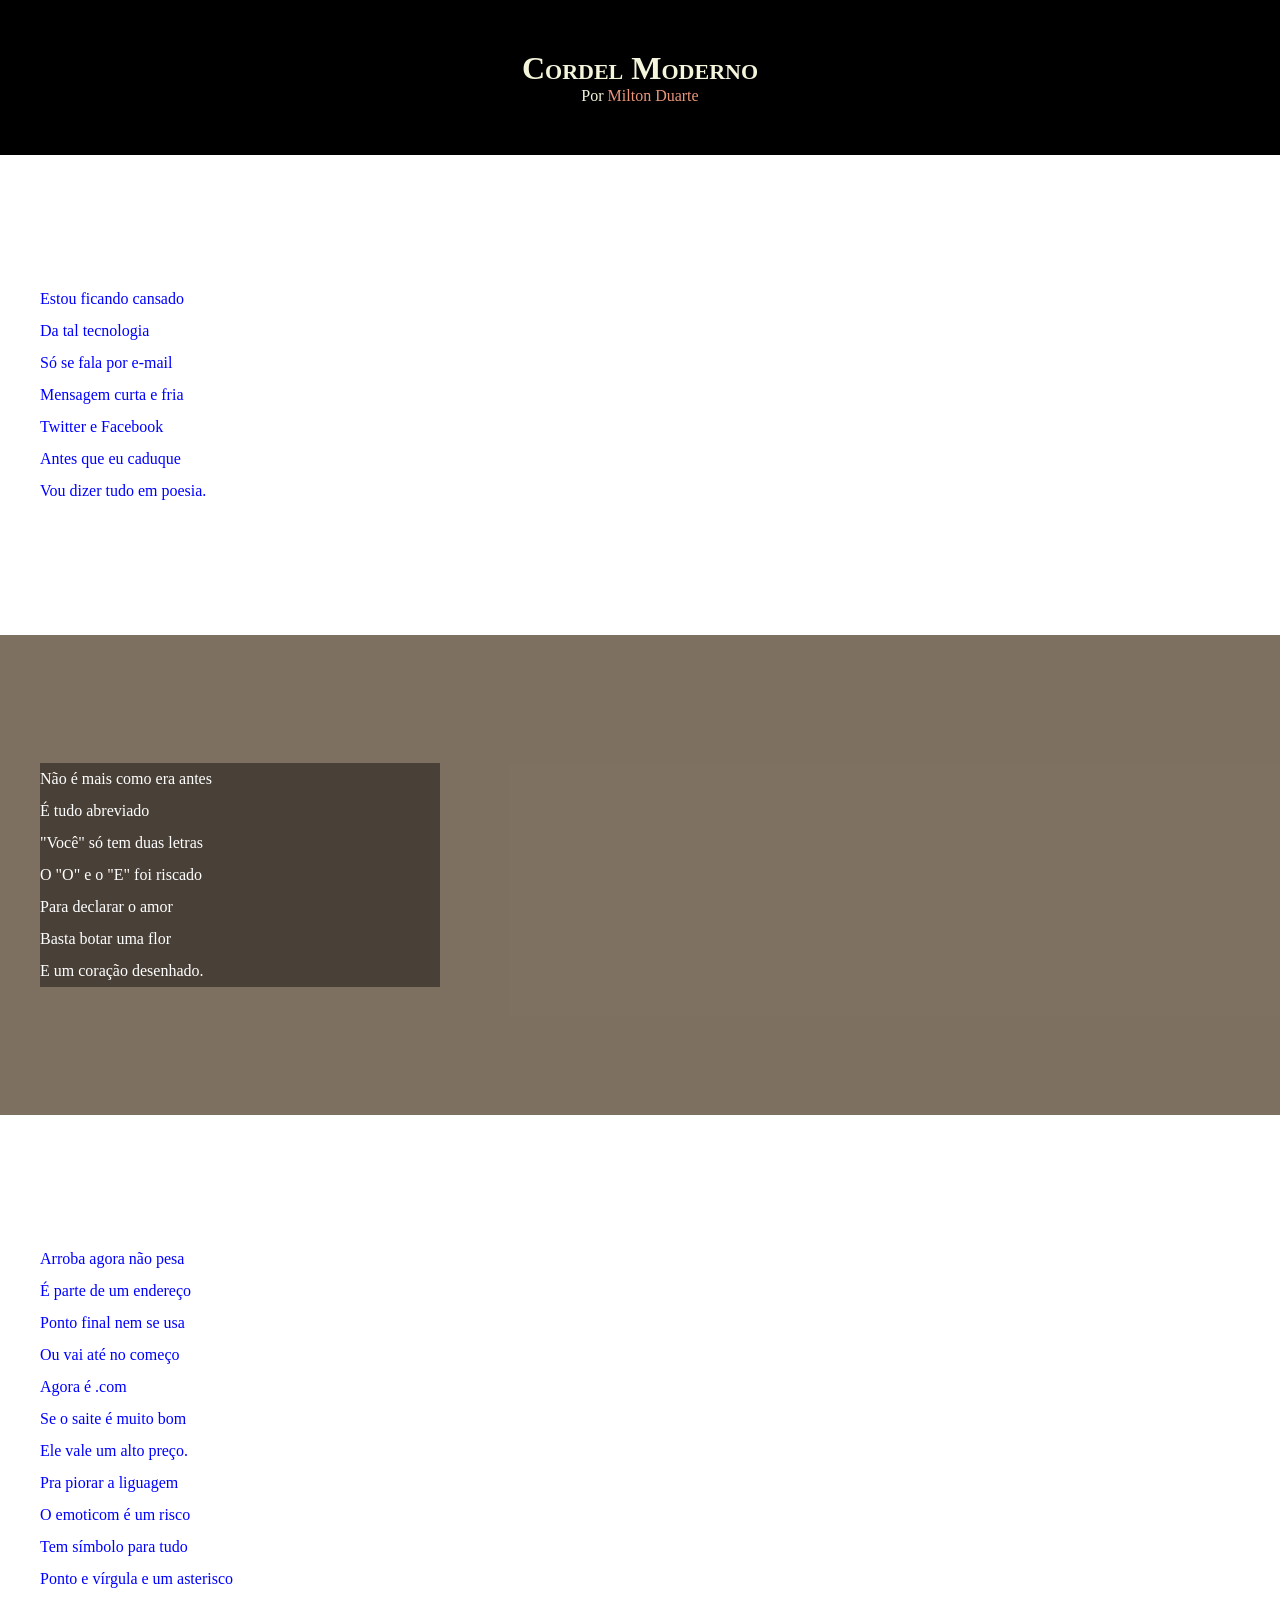
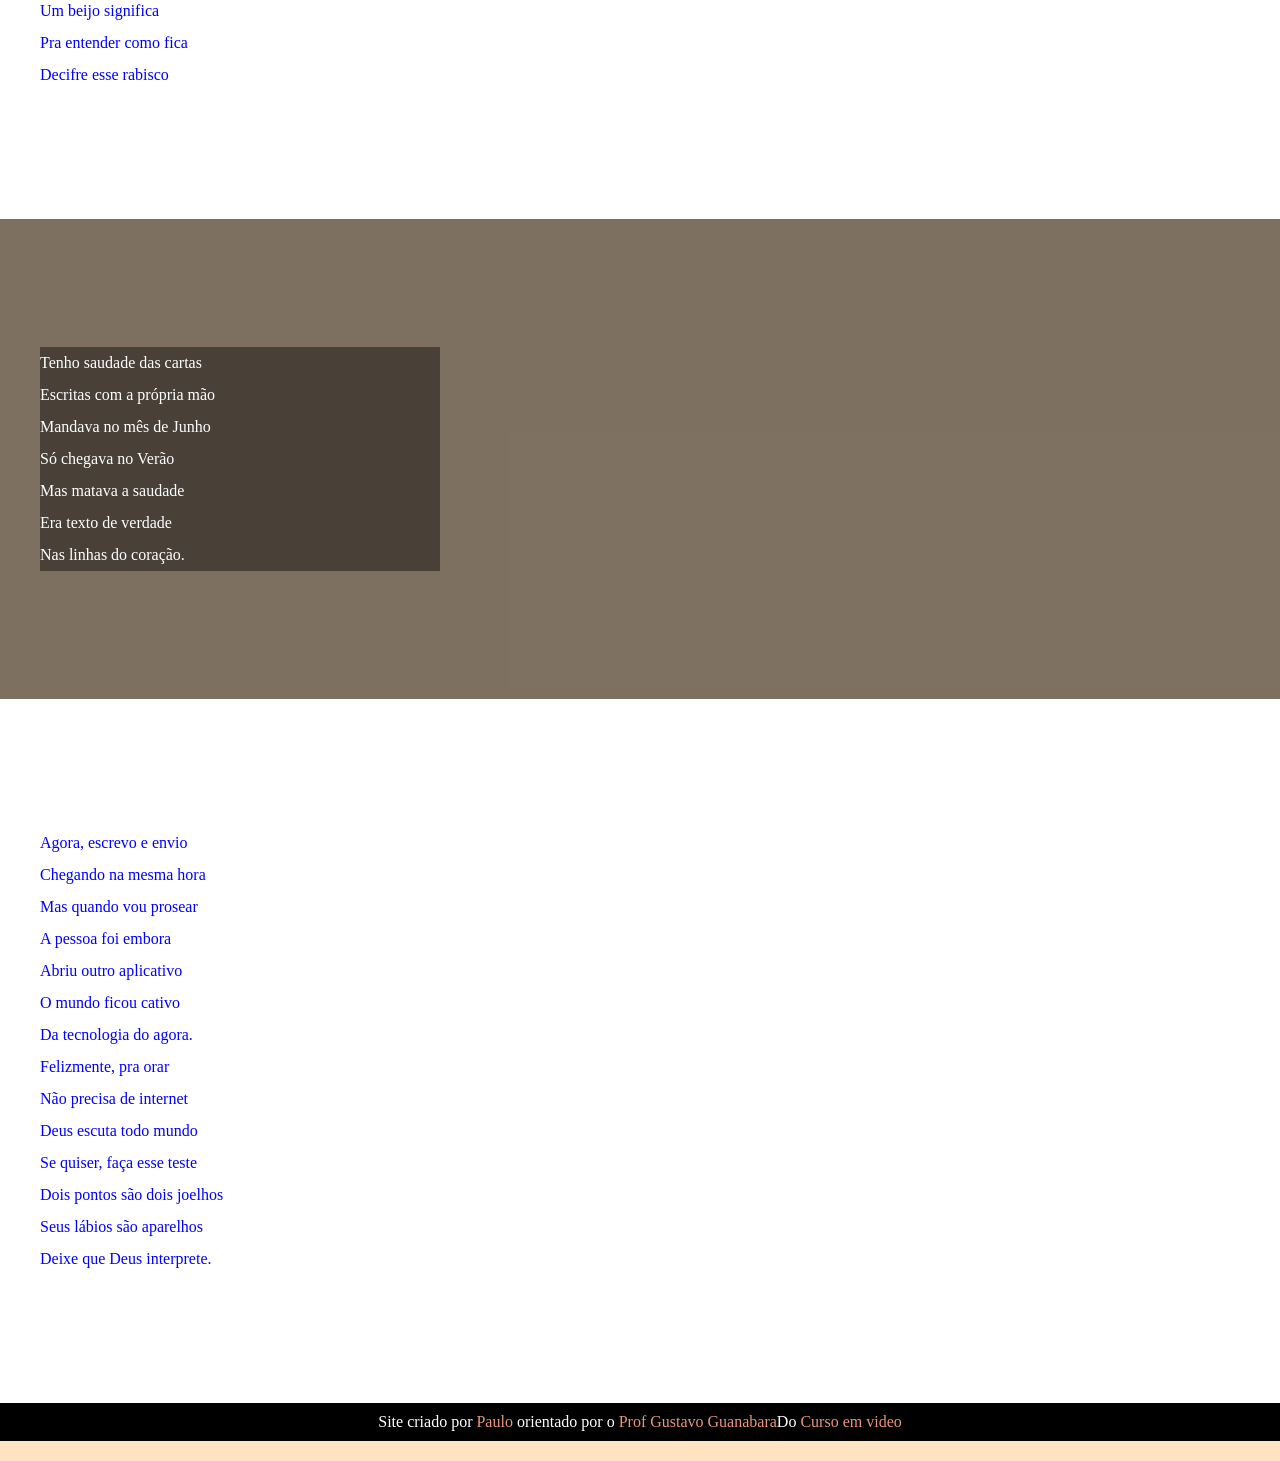
==== desafio012/index.html @ 7496430f "atualizando" ====
<!DOCTYPE html>
<html lang="pt-br">
<head>
    <meta charset="UTF-8">
    <meta http-equiv="X-UA-Compatible" content="IE=edge">
    <meta name="viewport" content="width=device-width, initial-scale=1.0">
    <title>Cordel Moderno</title>
    <link rel="stylesheet" href="estilo/style.css">
</head>
<body>
    <header>
        <h1>
            Cordel Moderno
        </h1>
        <p>
            Por <a href="https://www.recantodasletras.com.br/poesias/3186743" target="_blank">Milton Duarte</a>
        </p>
       
    </header>
    <section class="normal">
    <p>
        
            Estou ficando cansado</br>
            Da tal tecnologia </br>
            Só se fala por e-mail</br>
            Mensagem curta e fria</br>
            Twitter e Facebook</br>
            Antes que eu caduque</br>
            Vou dizer tudo em poesia.
    </p>
    </section>

    <section  class="imagem">
        <p>
            Não é mais como era antes</br>
            É tudo abreviado</br>
            "Você" só tem duas letras</br>
            O "O" e o "E" foi riscado</br>
            Para declarar o amor</br>
            Basta botar uma flor</br>
            E um coração desenhado.
        </p>
    </section>

    <section class="normal">
        <p>
            Arroba agora não pesa</br>
            É parte de um endereço</br>
            Ponto final nem se usa</br>
            Ou vai até no começo</br>
            Agora é .com</br>
            Se o saite é muito bom</br>
            Ele vale um alto preço.
        </p>
  

        <p>
            Pra piorar a liguagem</br>
            O emoticom é um risco</br>
            Tem símbolo para tudo</br>
            Ponto e vírgula e um asterisco</br>
            Um beijo significa</br>
            Pra entender como fica</br>
            Decifre esse rabisco
        </p>
    
    </section>
 

    <section class="imagem">
        <p>
            Tenho saudade das cartas</br>
            Escritas com a própria mão</br>
            Mandava no mês de Junho</br>
            Só chegava no Verão</br>
            Mas matava a saudade</br>
            Era texto de verdade</br>
            Nas linhas do coração.
        </p>
    </section>

    <section class="normal">
        <p>
            Agora, escrevo e envio</br>
            Chegando na mesma hora</br>
            Mas quando vou prosear</br>
            A pessoa foi embora</br>
            Abriu outro aplicativo</br>
            O mundo ficou cativo</br>
            Da tecnologia do agora.
        </p>

        <p>
            Felizmente, pra orar</br>
            Não precisa de internet</br>
            Deus escuta todo mundo</br>
            Se quiser, faça esse teste</br>
            Dois pontos são dois joelhos</br>
            Seus lábios são aparelhos</br>
            Deixe que Deus interprete.</br>
        </p>
    </section>
</body>
<footer>Site criado por <a href="#">Paulo</a>
    orientado por o <a href="https://gustavoguanabara.github.io" target="_blank">Prof Gustavo Guanabara</a>Do <a href="https://www.cursoemvideo.com" target="_blank">Curso em video</a>
    </footer>
</html>
---- desafio012/estilo/style.css ----
@charset "UTF-8";

*{
    margin: 0px;
    padding: 0px;
}
html,body{
    min-height: 100vh;
 
    background-color: bisque;
    padding-bottom: 10px;
}
header{
    background-color: black;
    color: beige;
    text-align: center;
}
header > h1 {
    padding-top: 50px;
   font-variant: small-caps;
    /* text-transform:uppercase*/
}
header{
    padding-bottom: 50px;
    
}
a{
  color:darksalmon;
  text-decoration: none;

}
a:hover{
    text-decoration: underline;
    color: red;
    font-size: 20px;
}
section{
    padding-top: 10%;
    padding-bottom: 10%;
    line-height: 2em;
    padding-left: 40px;
}
section.imagem >p{
    width: 400px;
    background-color: rgba(0, 0, 0, 0.424);

}
section.normal{
    background-color: white;
    color: blue;
}
section.imagem{
    background-color: rgba(0, 0, 0, 0.507);
    color: white;
}
footer{
    background-color: black;
    text-align: center;
    color: white;
    padding: 10px;
}
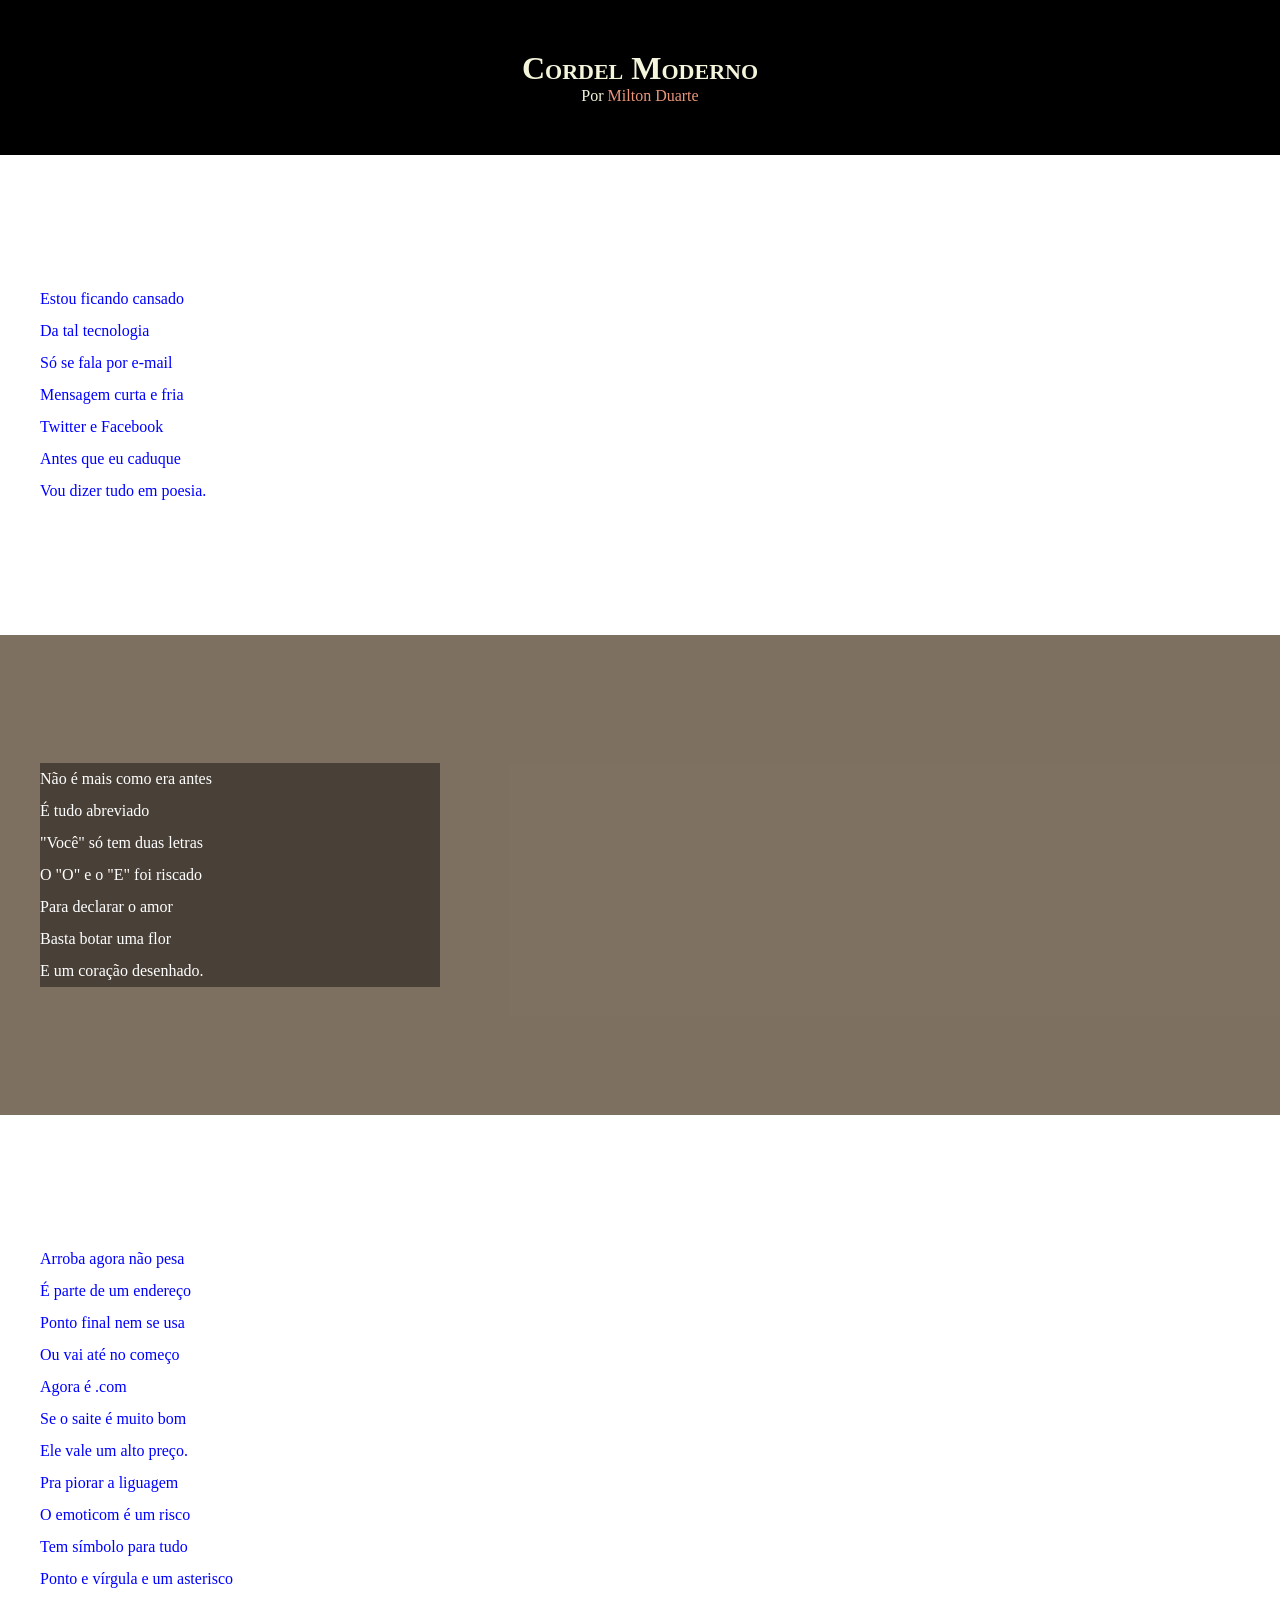
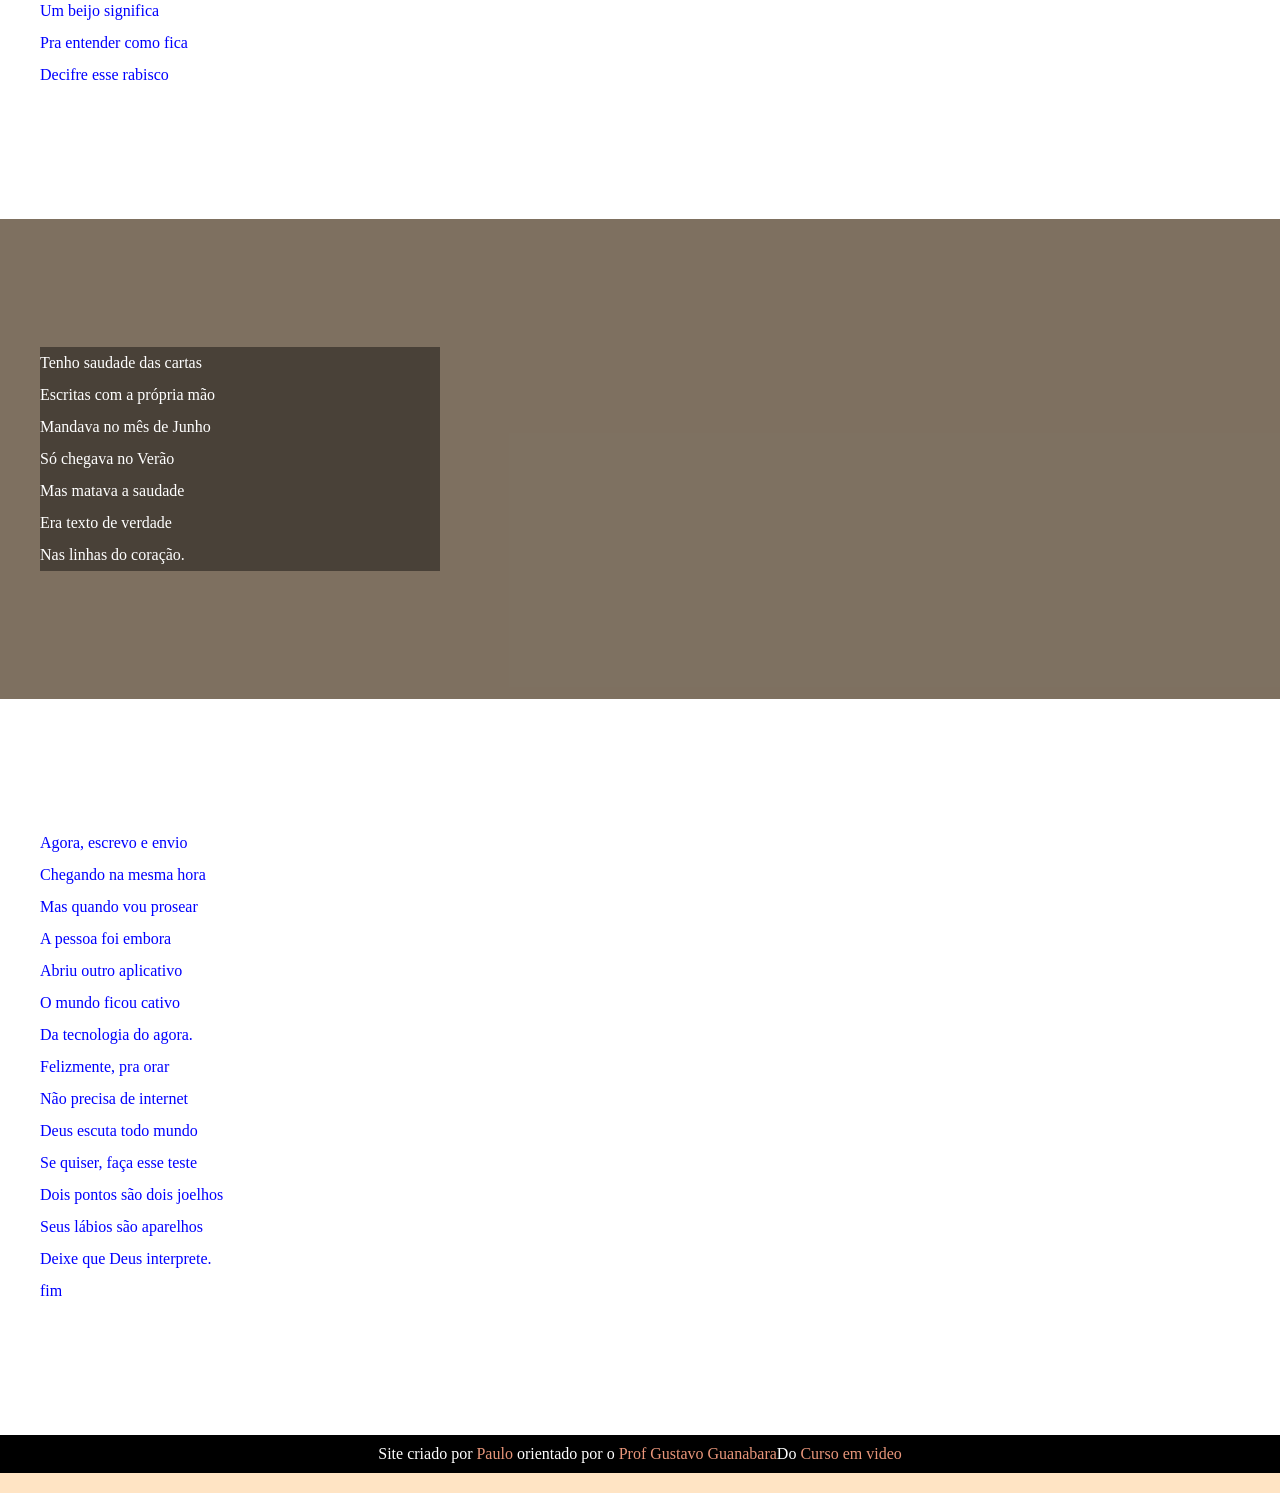
==== commit 75f4893b: "atual" ====
--- a/desafio012/index.html
+++ b/desafio012/index.html
@@ -98,6 +98,8 @@
             Dois pontos são dois joelhos</br>
             Seus lábios são aparelhos</br>
             Deixe que Deus interprete.</br>
+
+                    fim
         </p>
     </section>
 </body>
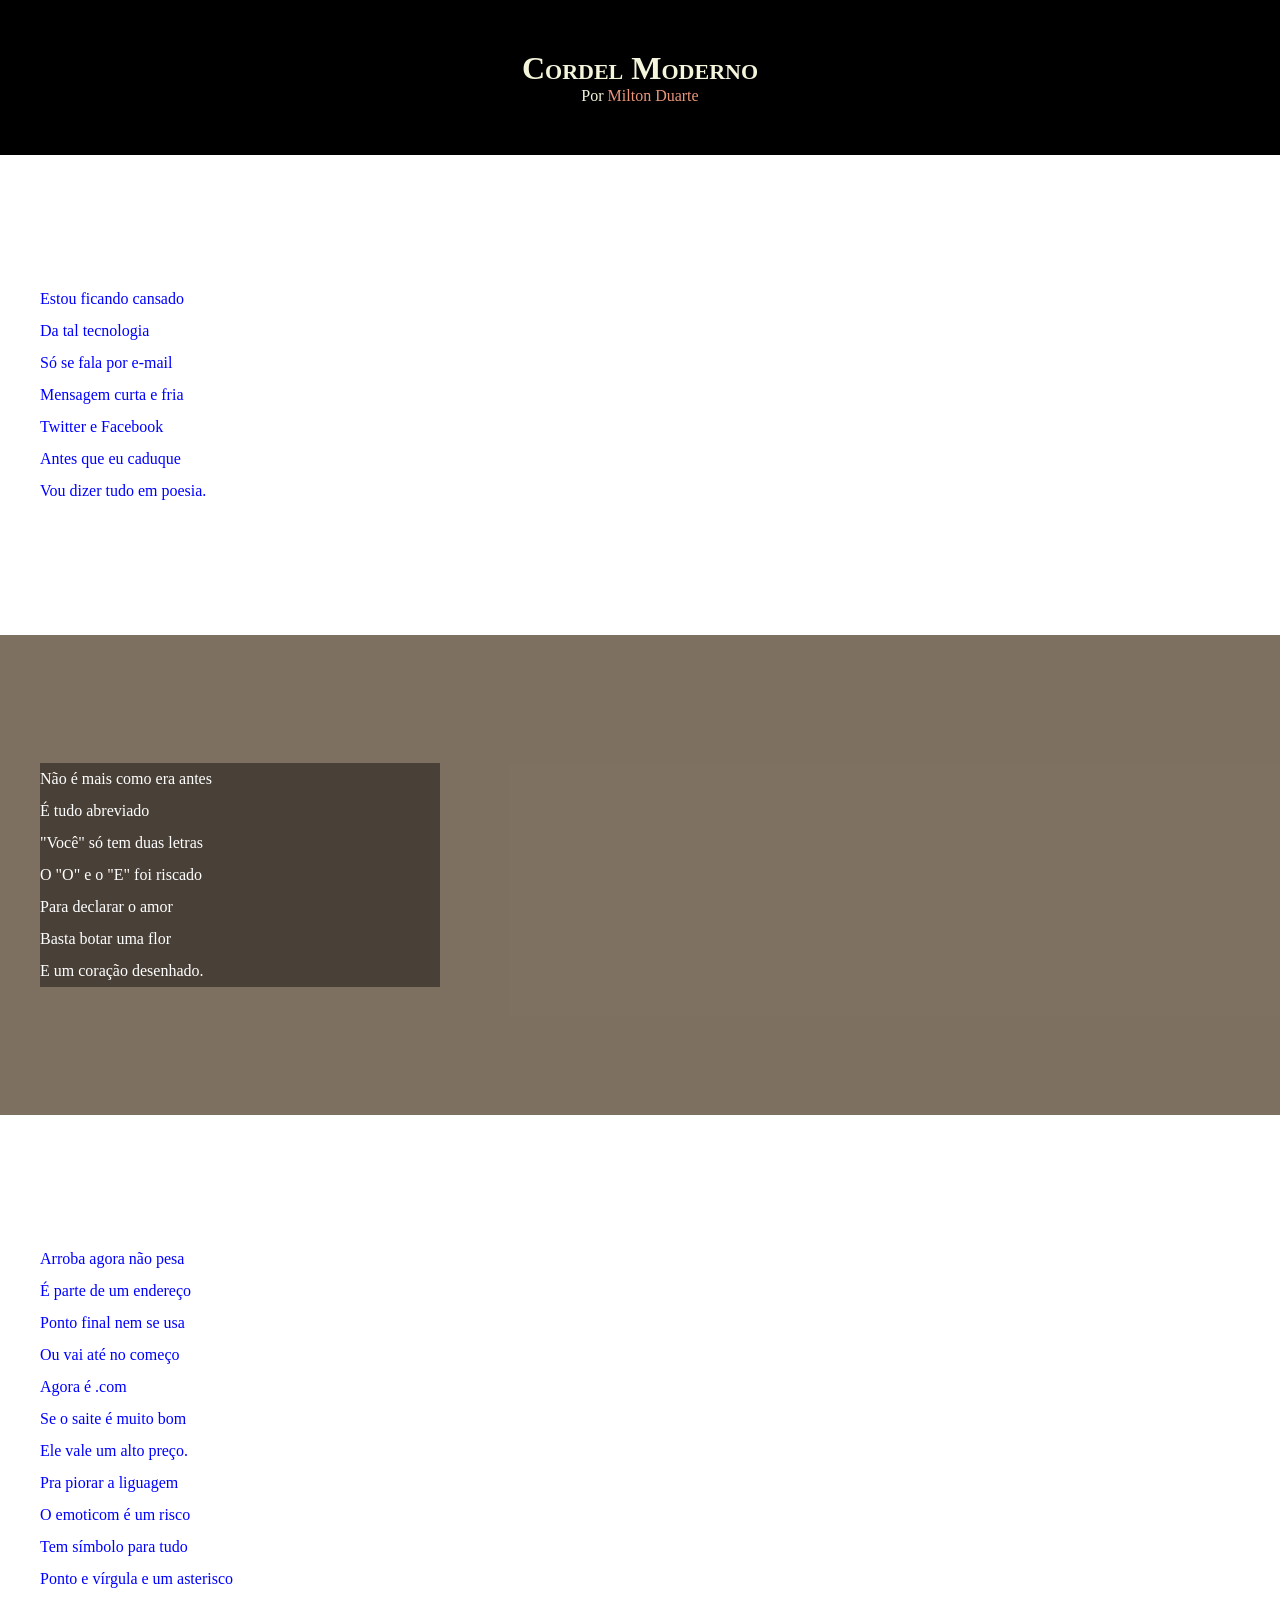
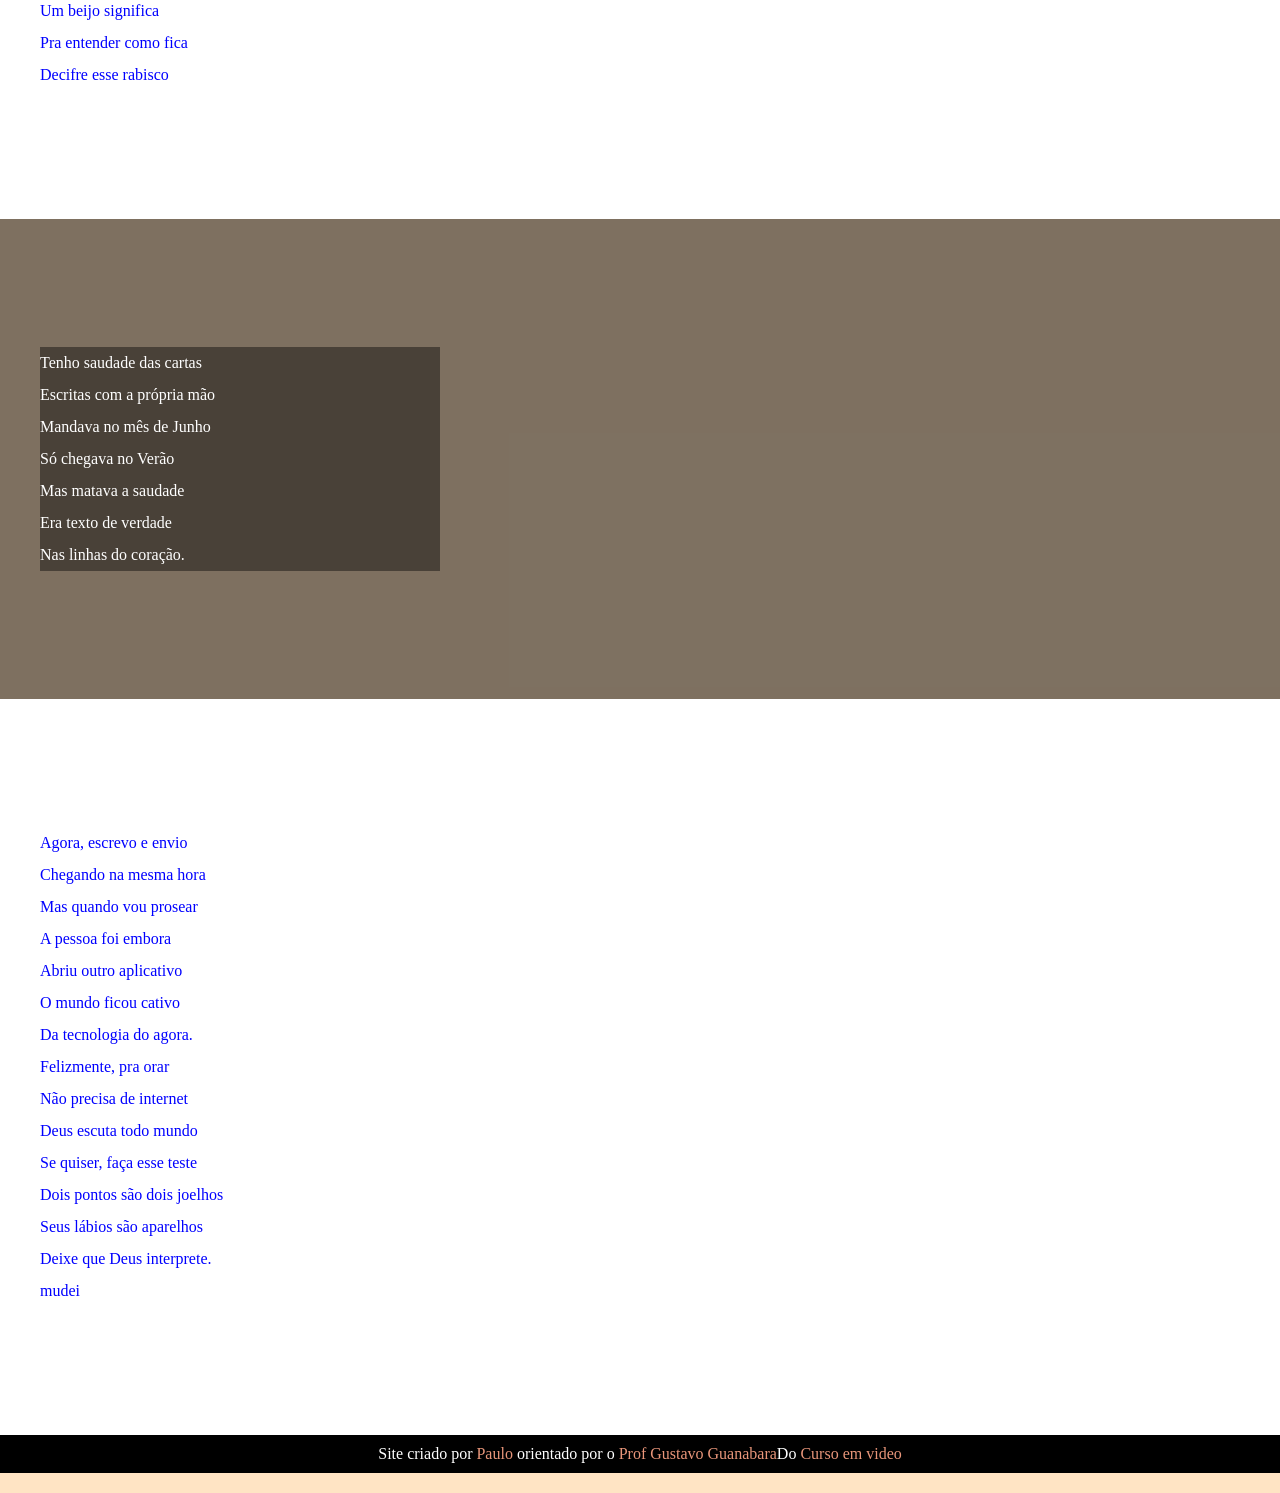
==== commit 4d61840f: "mudei" ====
--- a/desafio012/index.html
+++ b/desafio012/index.html
@@ -99,7 +99,8 @@
             Seus lábios são aparelhos</br>
             Deixe que Deus interprete.</br>
 
-                    fim
+                mudei
+                
         </p>
     </section>
 </body>
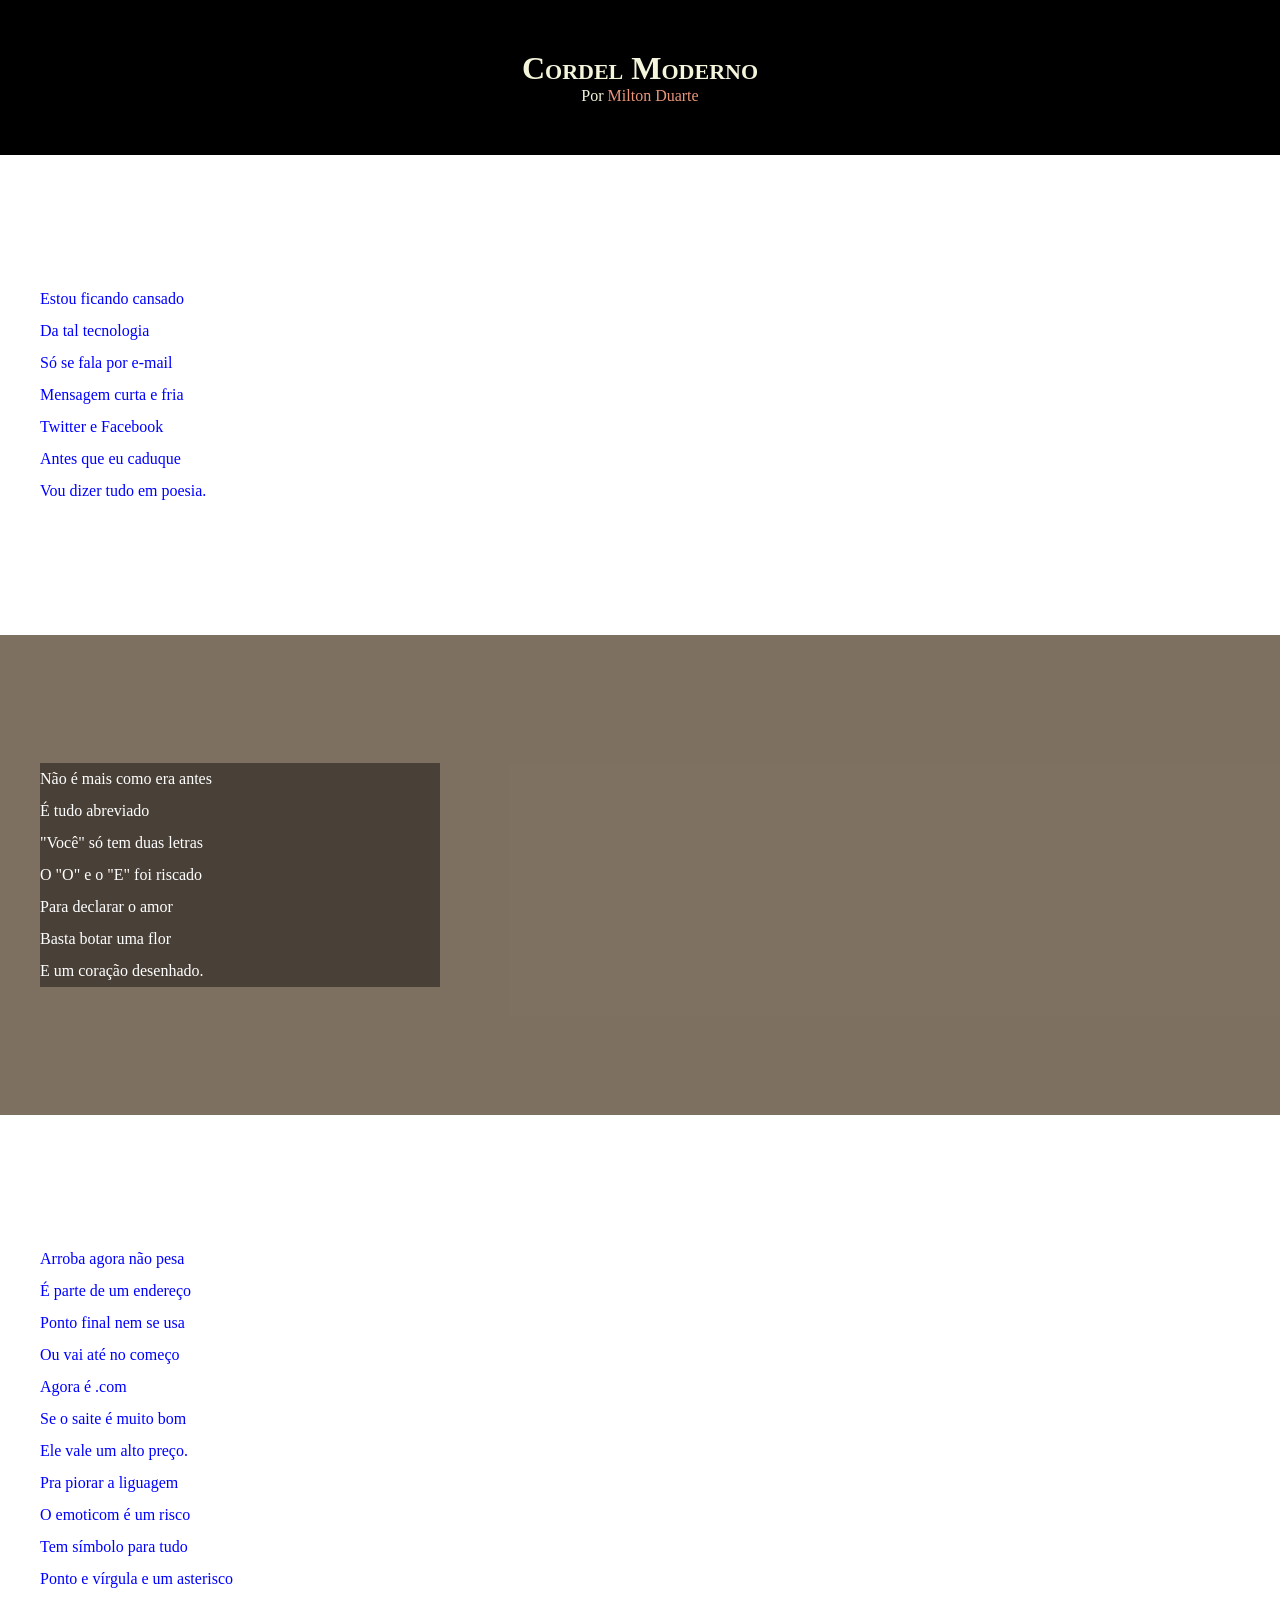
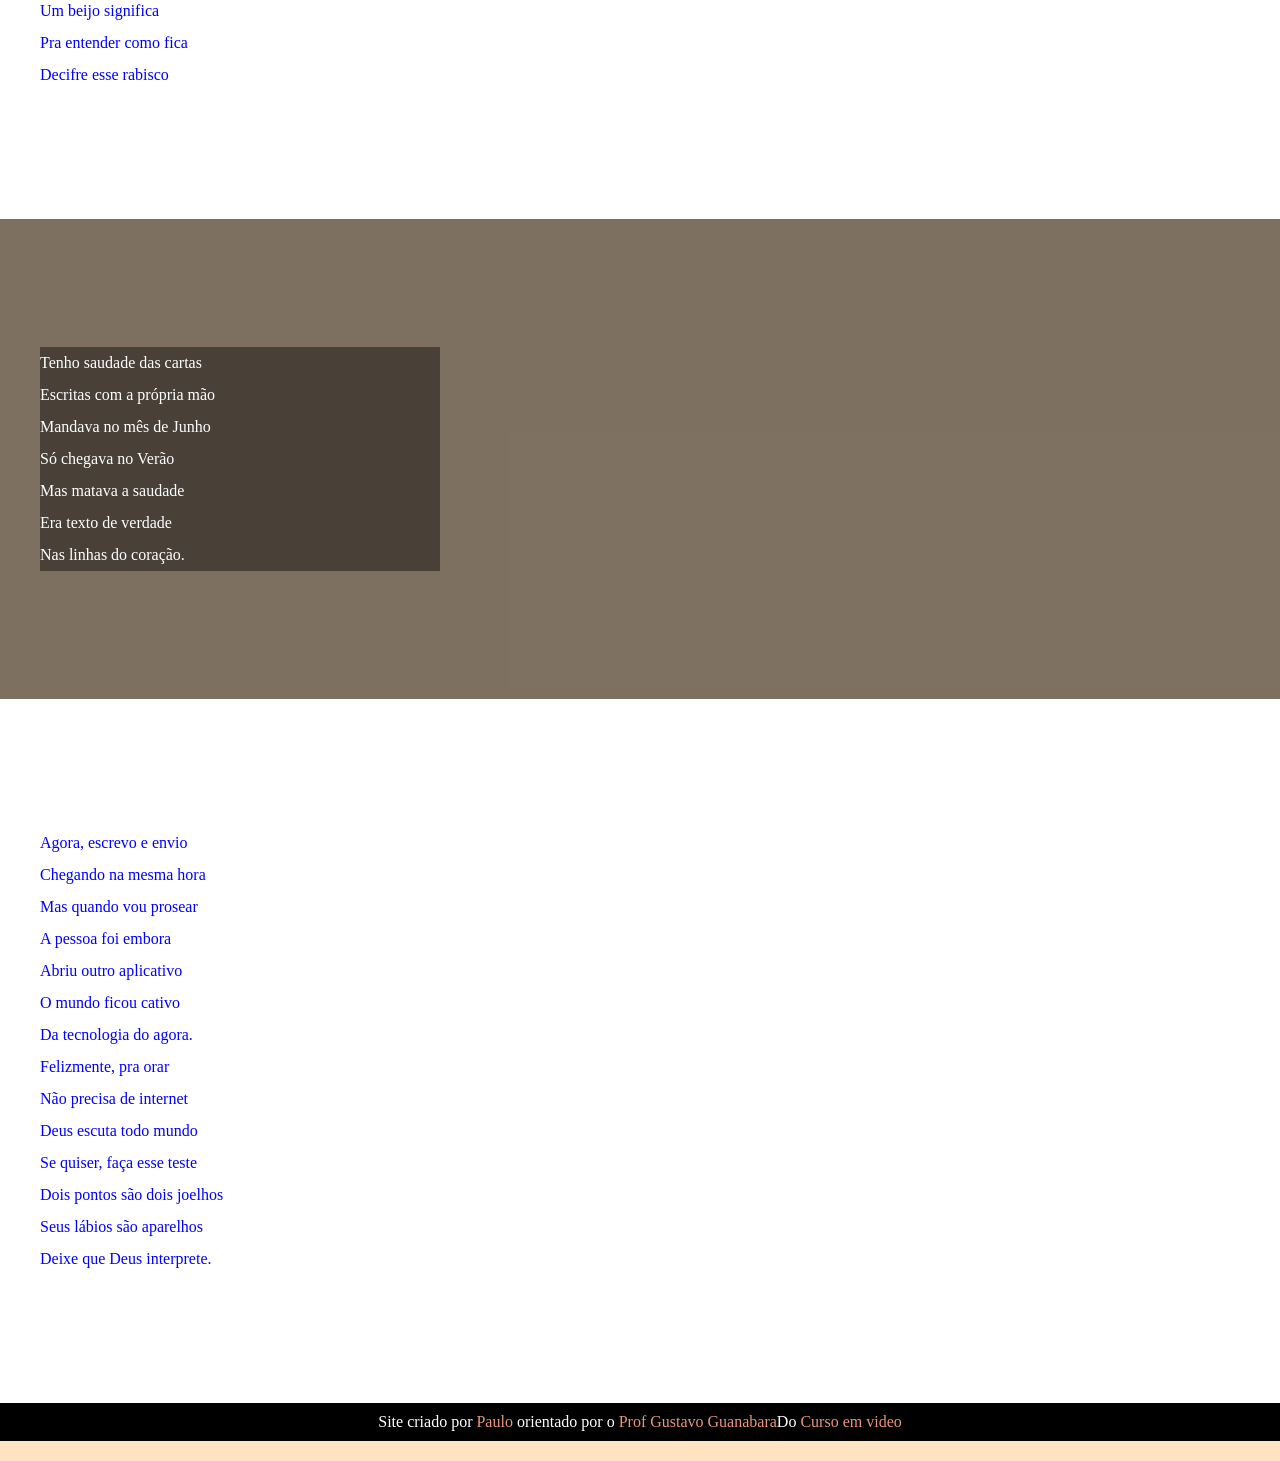
==== commit 610f08e2: "troca" ====
--- a/desafio012/index.html
+++ b/desafio012/index.html
@@ -99,8 +99,7 @@
             Seus lábios são aparelhos</br>
             Deixe que Deus interprete.</br>
 
-                mudei
-                
+             
         </p>
     </section>
 </body>
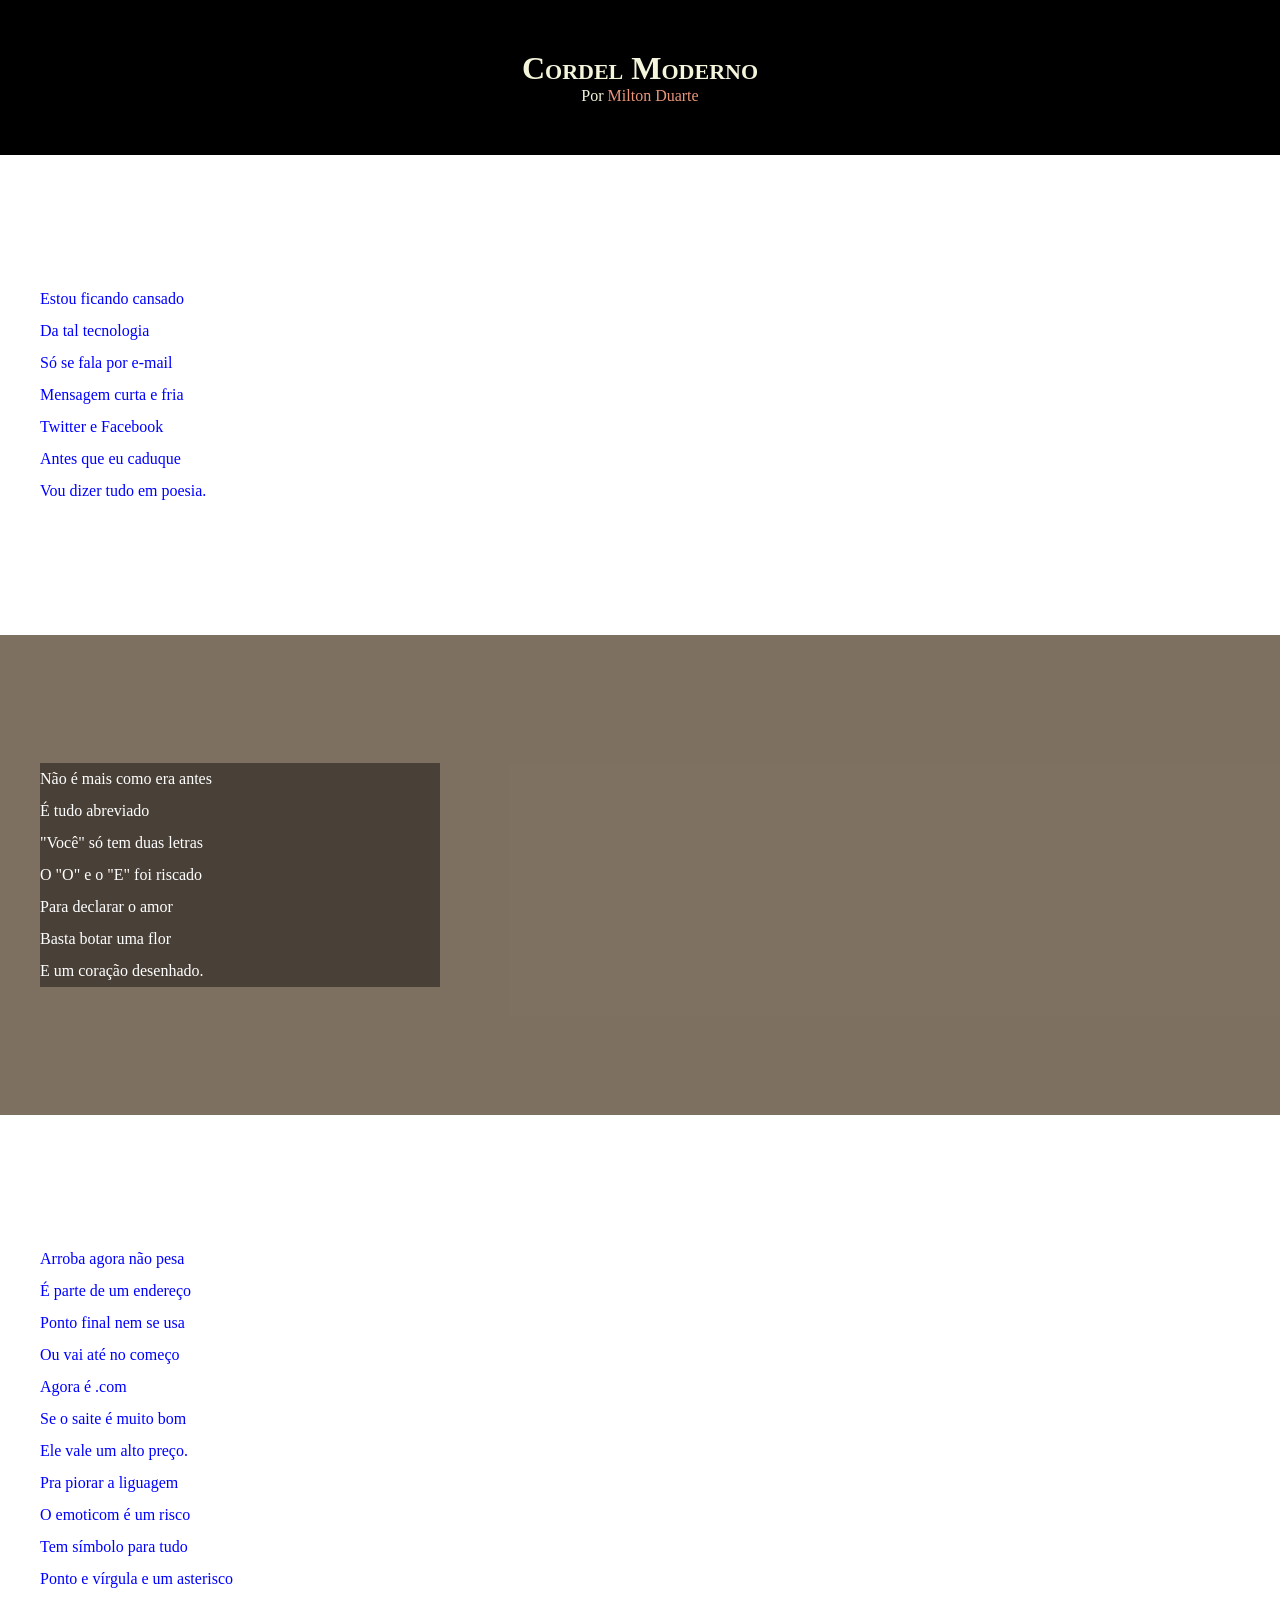
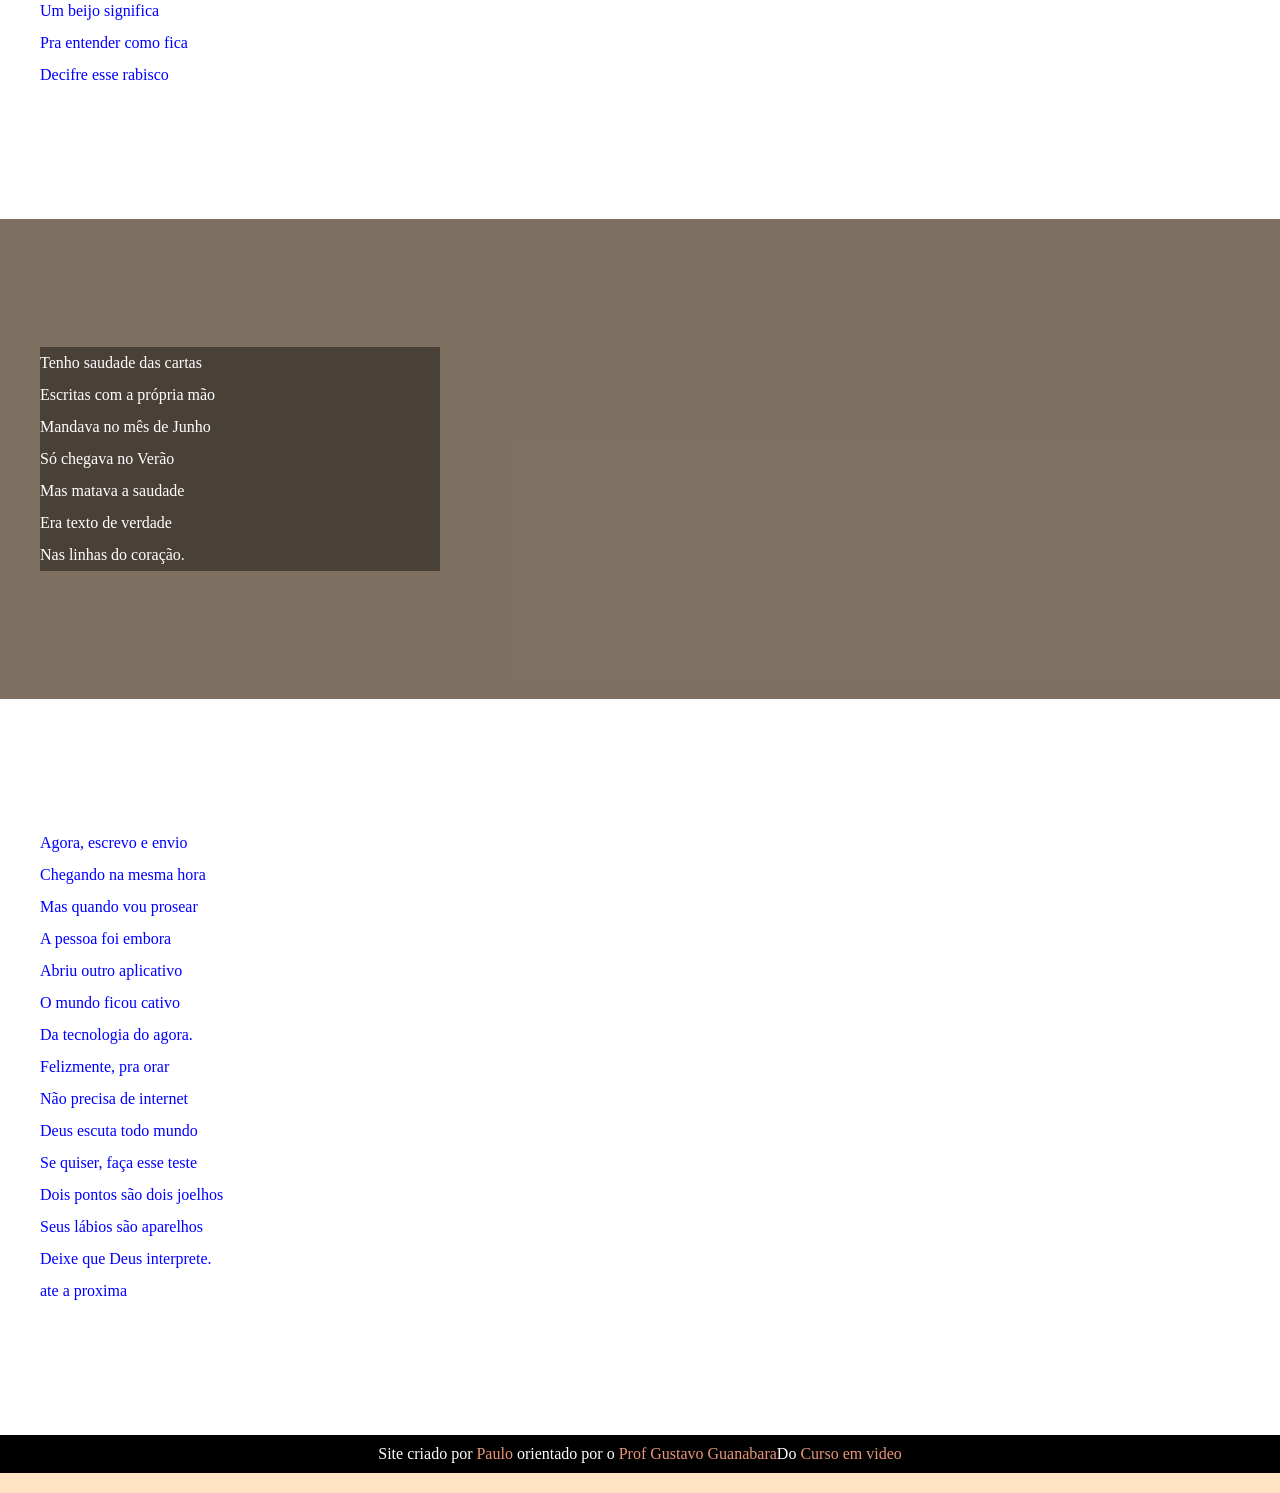
==== commit 993ae6f7: "mudei" ====
--- a/desafio012/index.html
+++ b/desafio012/index.html
@@ -99,7 +99,7 @@
             Seus lábios são aparelhos</br>
             Deixe que Deus interprete.</br>
 
-             
+             ate a proxima
         </p>
     </section>
 </body>
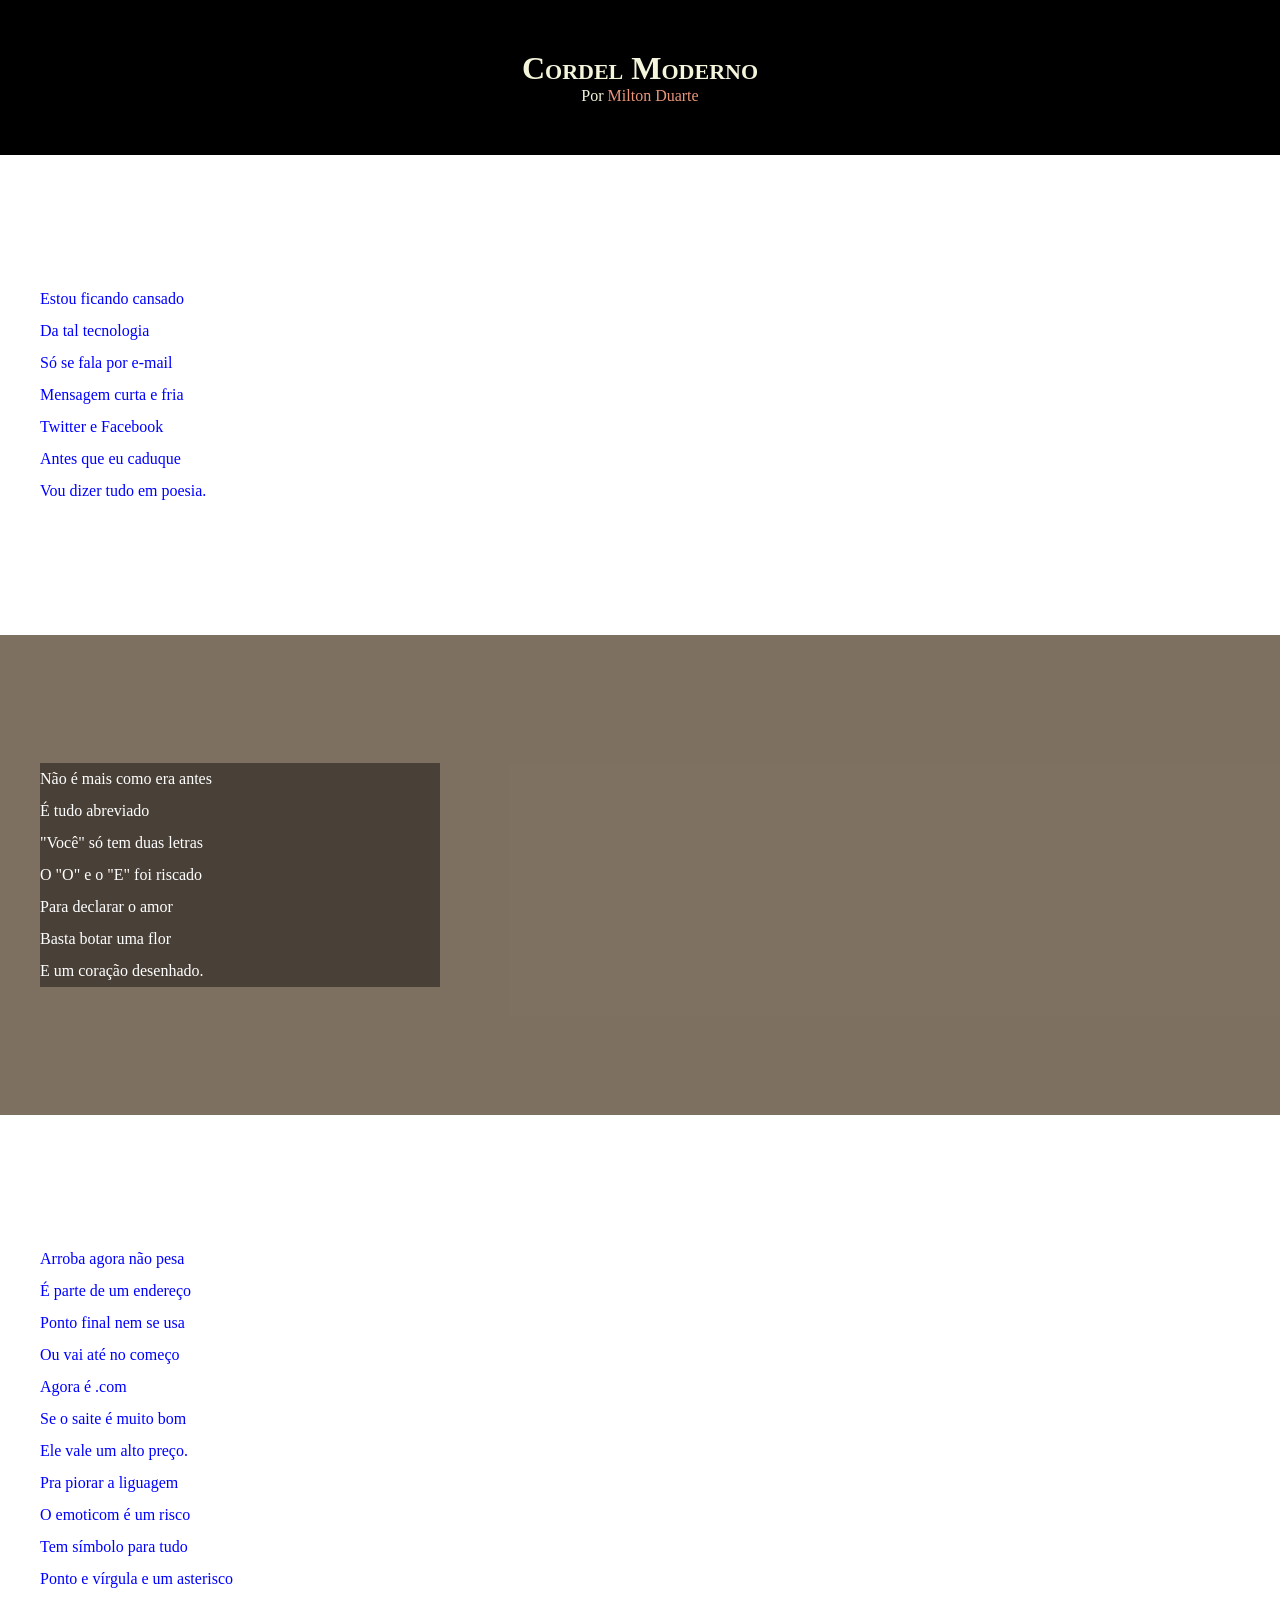
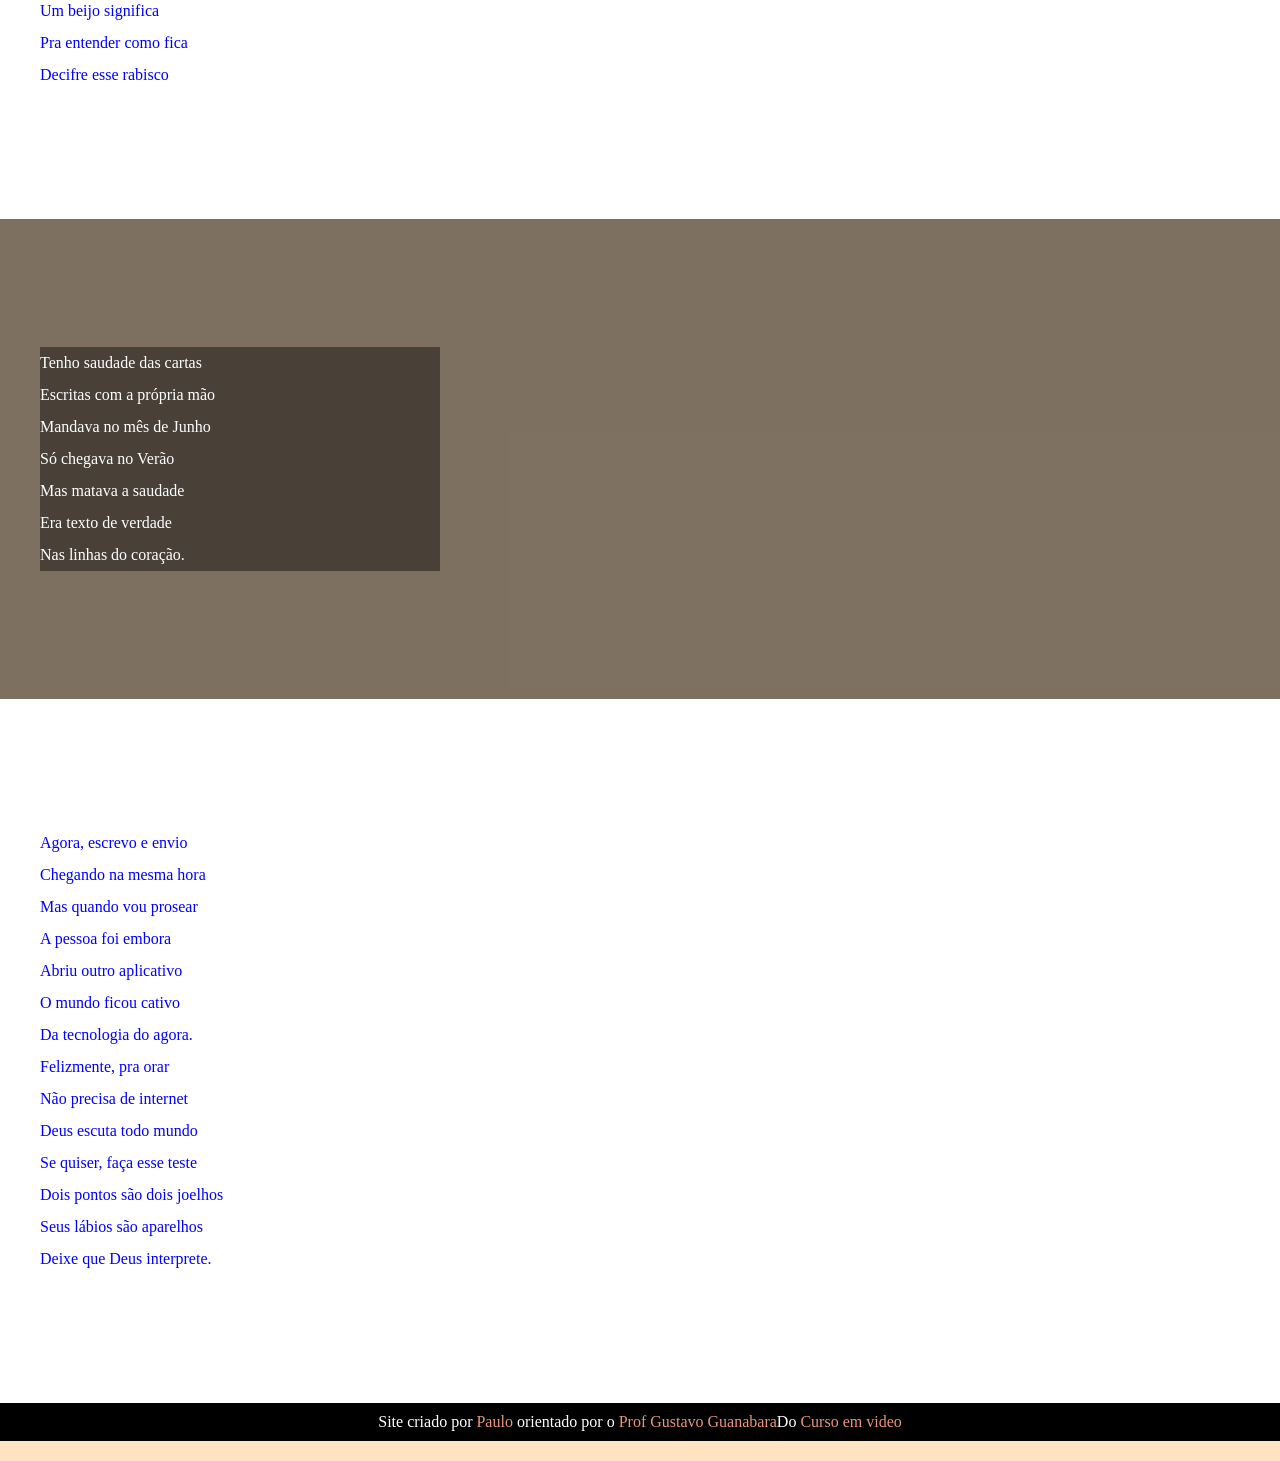
==== commit f0cb5465: "boa" ====
--- a/desafio012/index.html
+++ b/desafio012/index.html
@@ -99,7 +99,7 @@
             Seus lábios são aparelhos</br>
             Deixe que Deus interprete.</br>
 
-             ate a proxima
+    
         </p>
     </section>
 </body>
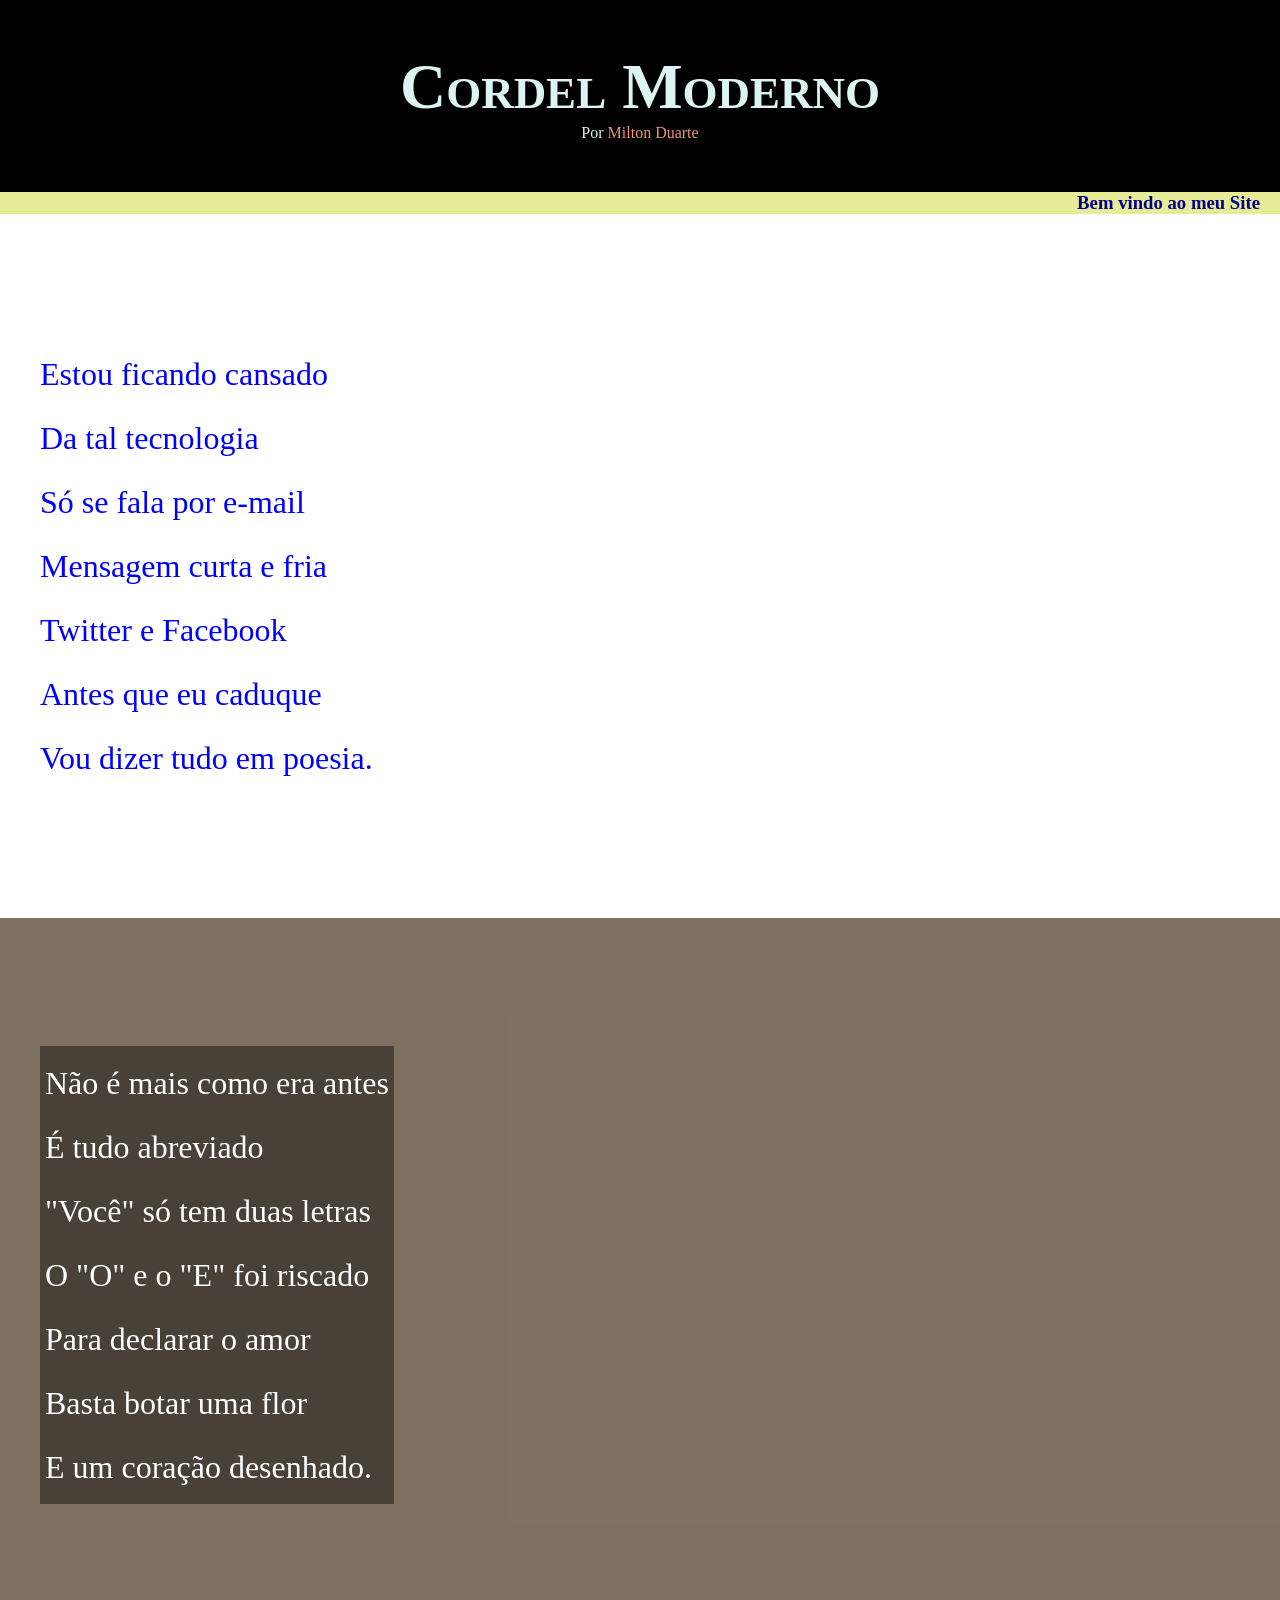
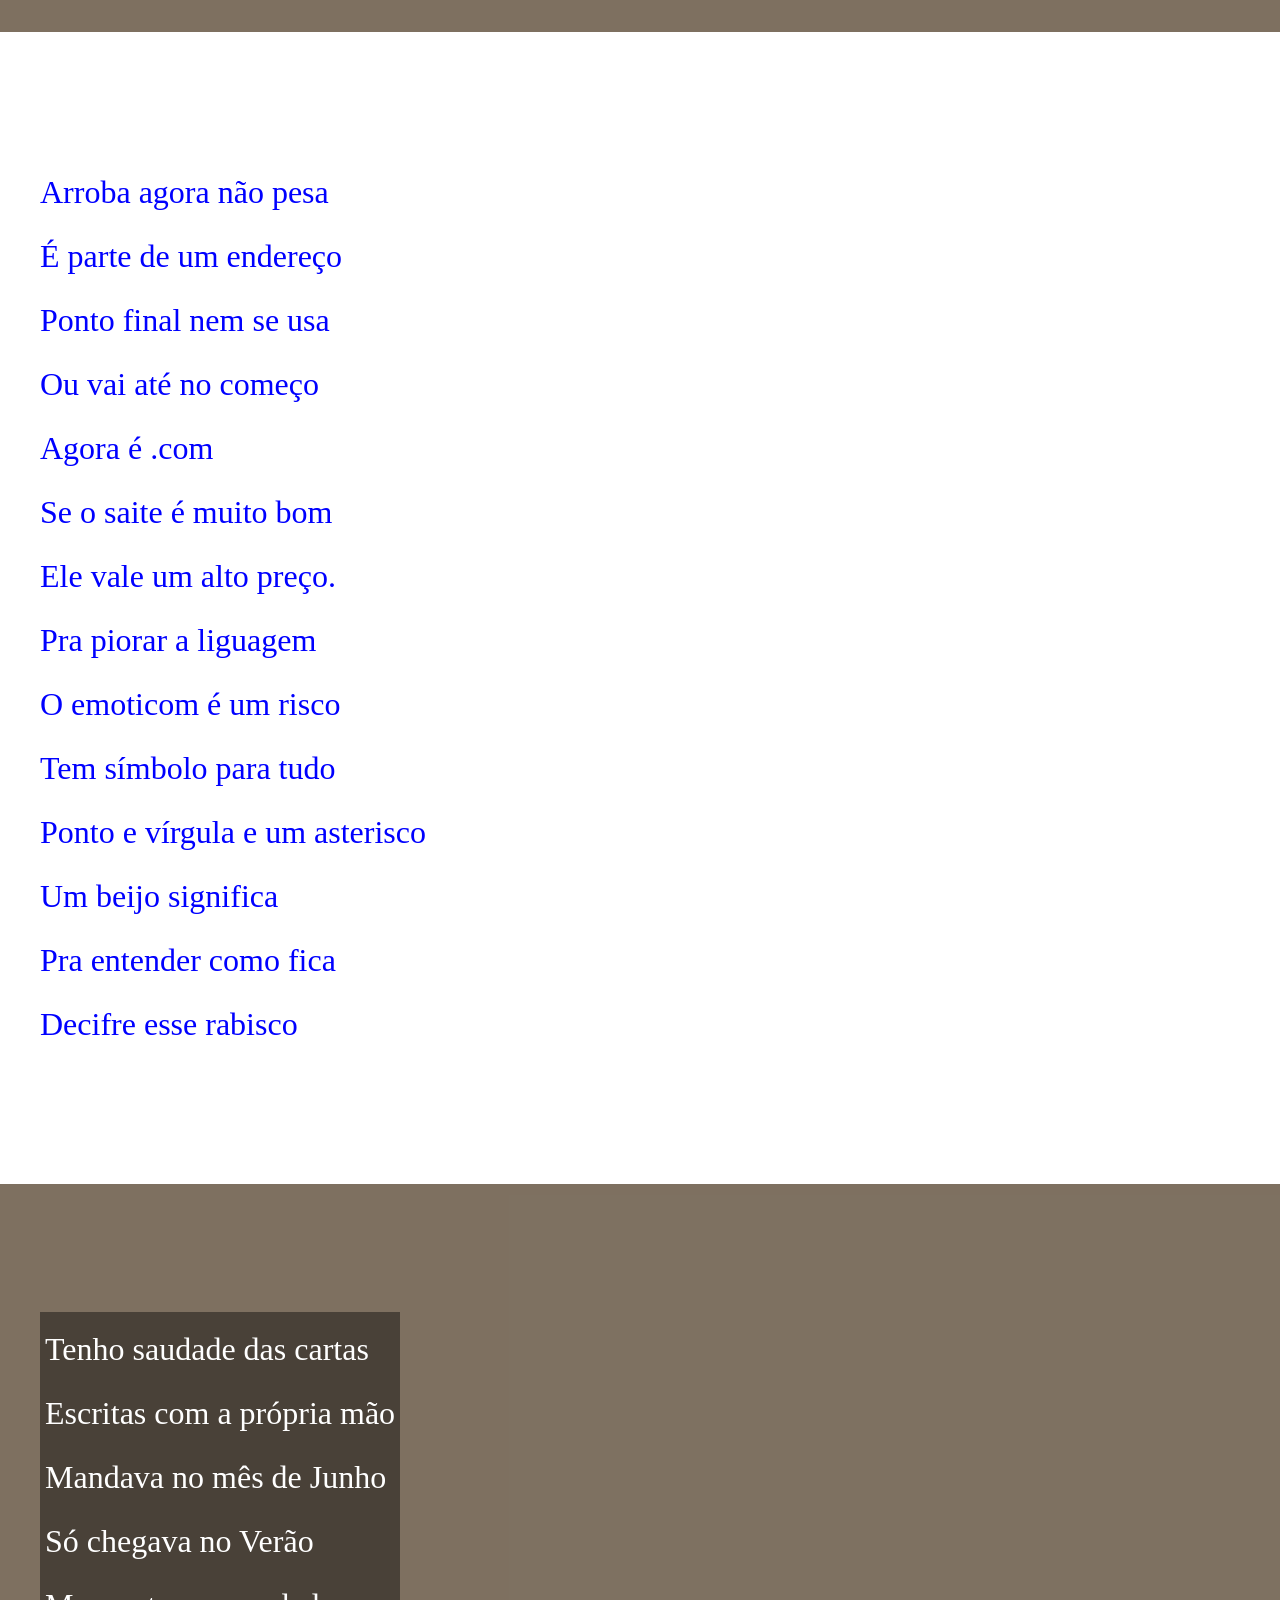
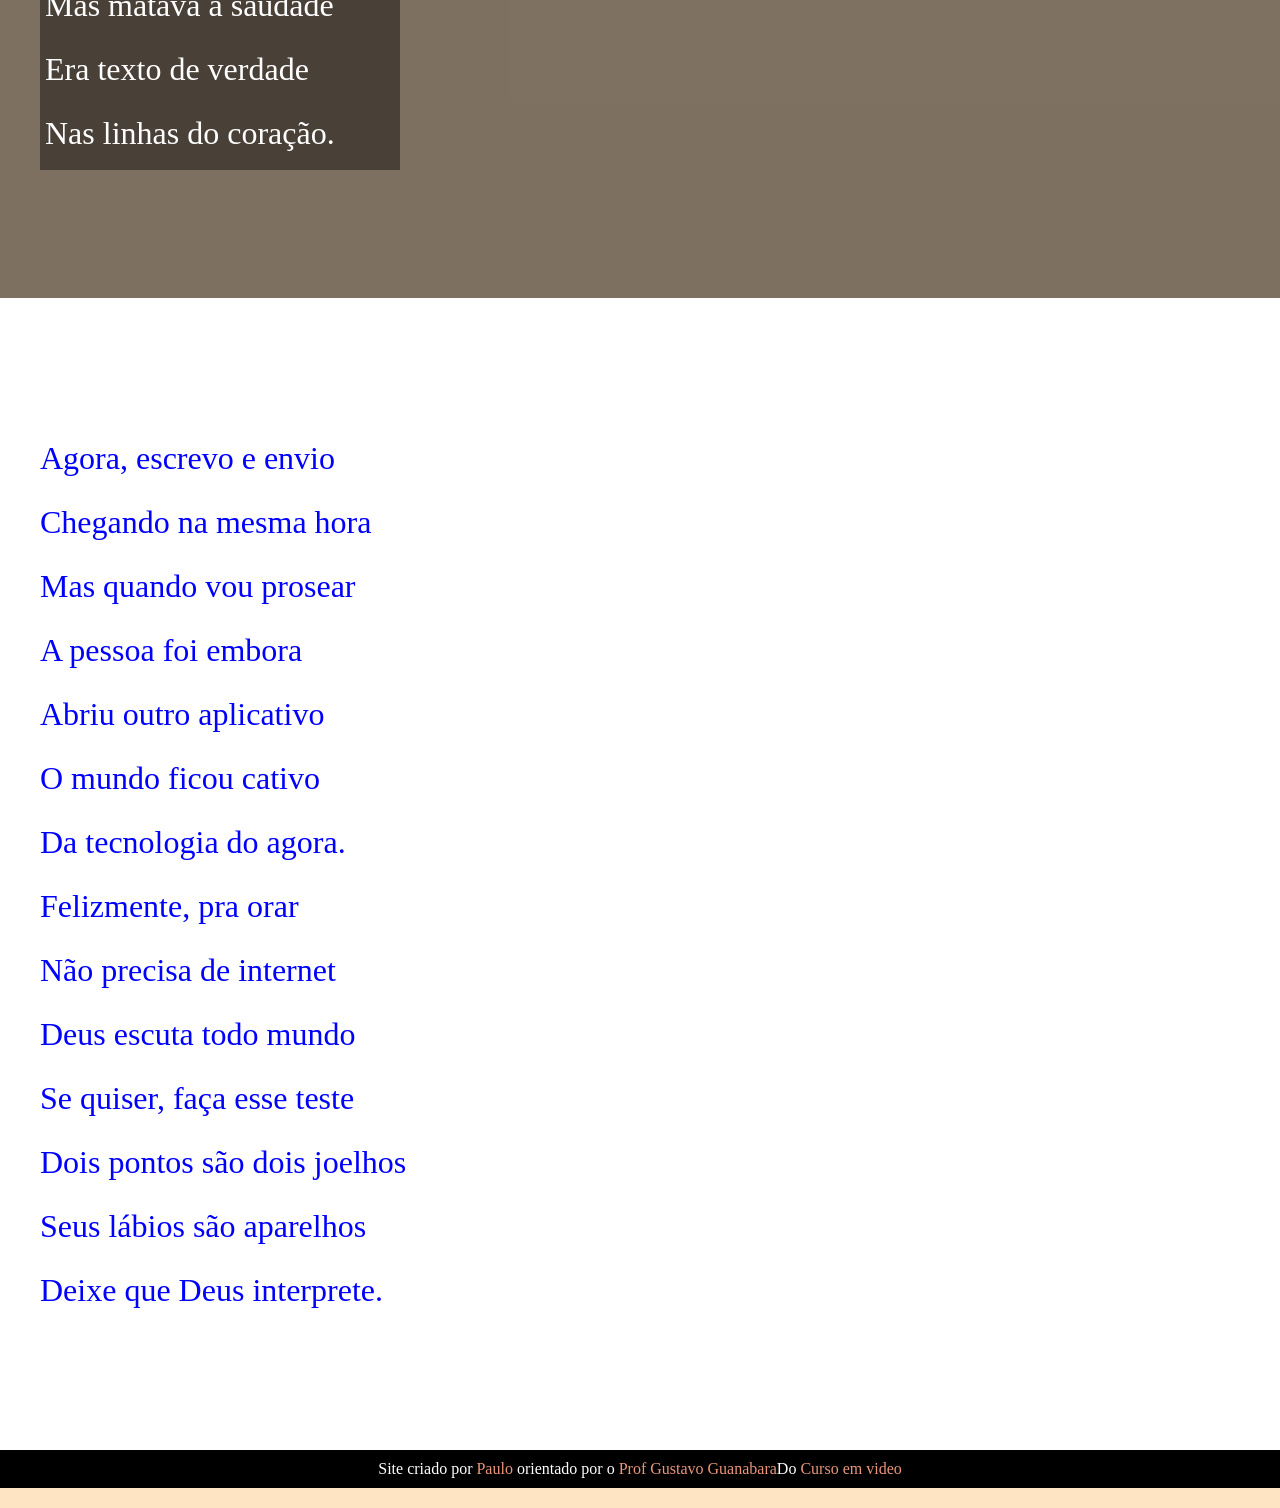
==== commit f0918bbc: "atualização dos style" ====
--- a/desafio012/index.html
+++ b/desafio012/index.html
@@ -12,11 +12,16 @@
         <h1>
             Cordel Moderno
         </h1>
+        
         <p>
             Por <a href="https://www.recantodasletras.com.br/poesias/3186743" target="_blank">Milton Duarte</a>
         </p>
+        
        
     </header>
+ 
+        <h3 class="novo">Bem vindo ao meu Site</h3>
+
     <section class="normal">
     <p>
         
--- a/desafio012/estilo/style.css
+++ b/desafio012/estilo/style.css
@@ -1,23 +1,46 @@
 @charset "UTF-8";
 
+@import url('https://fonts.googleapis.com/css2?family=Sriracha&display=swap');
+@import url('https://fonts.googleapis.com/css2?family=Passion+One&display=swap');
+:root{
+    --fonte1:,Verdana,Tahoma, sans-serif;
+    --fonte2: 'Passion One', cursive;
+    --fonte3: 'Sriracha', cursive;
+    --fonte4:'Segoe print';
+    --fonte5:Cooper;
+}
 *{
     margin: 0px;
     padding: 0px;
 }
 html,body{
     min-height: 100vh;
- 
+    font-family: var(--fonte1);
     background-color: bisque;
     padding-bottom: 10px;
 }
 header{
     background-color: black;
-    color: beige;
+    color: rgb(220, 245, 241);
     text-align: center;
 }
+h3.novo{
+    background-color:hsla(84, 100%, 50%, 0.233);
+
+    color: darkblue;
+    text-align: right;
+    padding-right: 20px;
+   
+   
+}
 header > h1 {
-    padding-top: 50px;
+   padding-top: 50px;
    font-variant: small-caps;
+   font-family: var(--fonte5);
+   font-size: 5vw;
+   box-shadow: 5px solid white;
+  
+  
     /* text-transform:uppercase*/
 }
 header{
@@ -39,9 +62,12 @@
     padding-bottom: 10%;
     line-height: 2em;
     padding-left: 40px;
+    font-family: var(--fonte4);
+    font-size: 2.5vw;
 }
 section.imagem >p{
-    width: 400px;
+    display: inline-block;
+    padding: 5px;
     background-color: rgba(0, 0, 0, 0.424);
 
 }
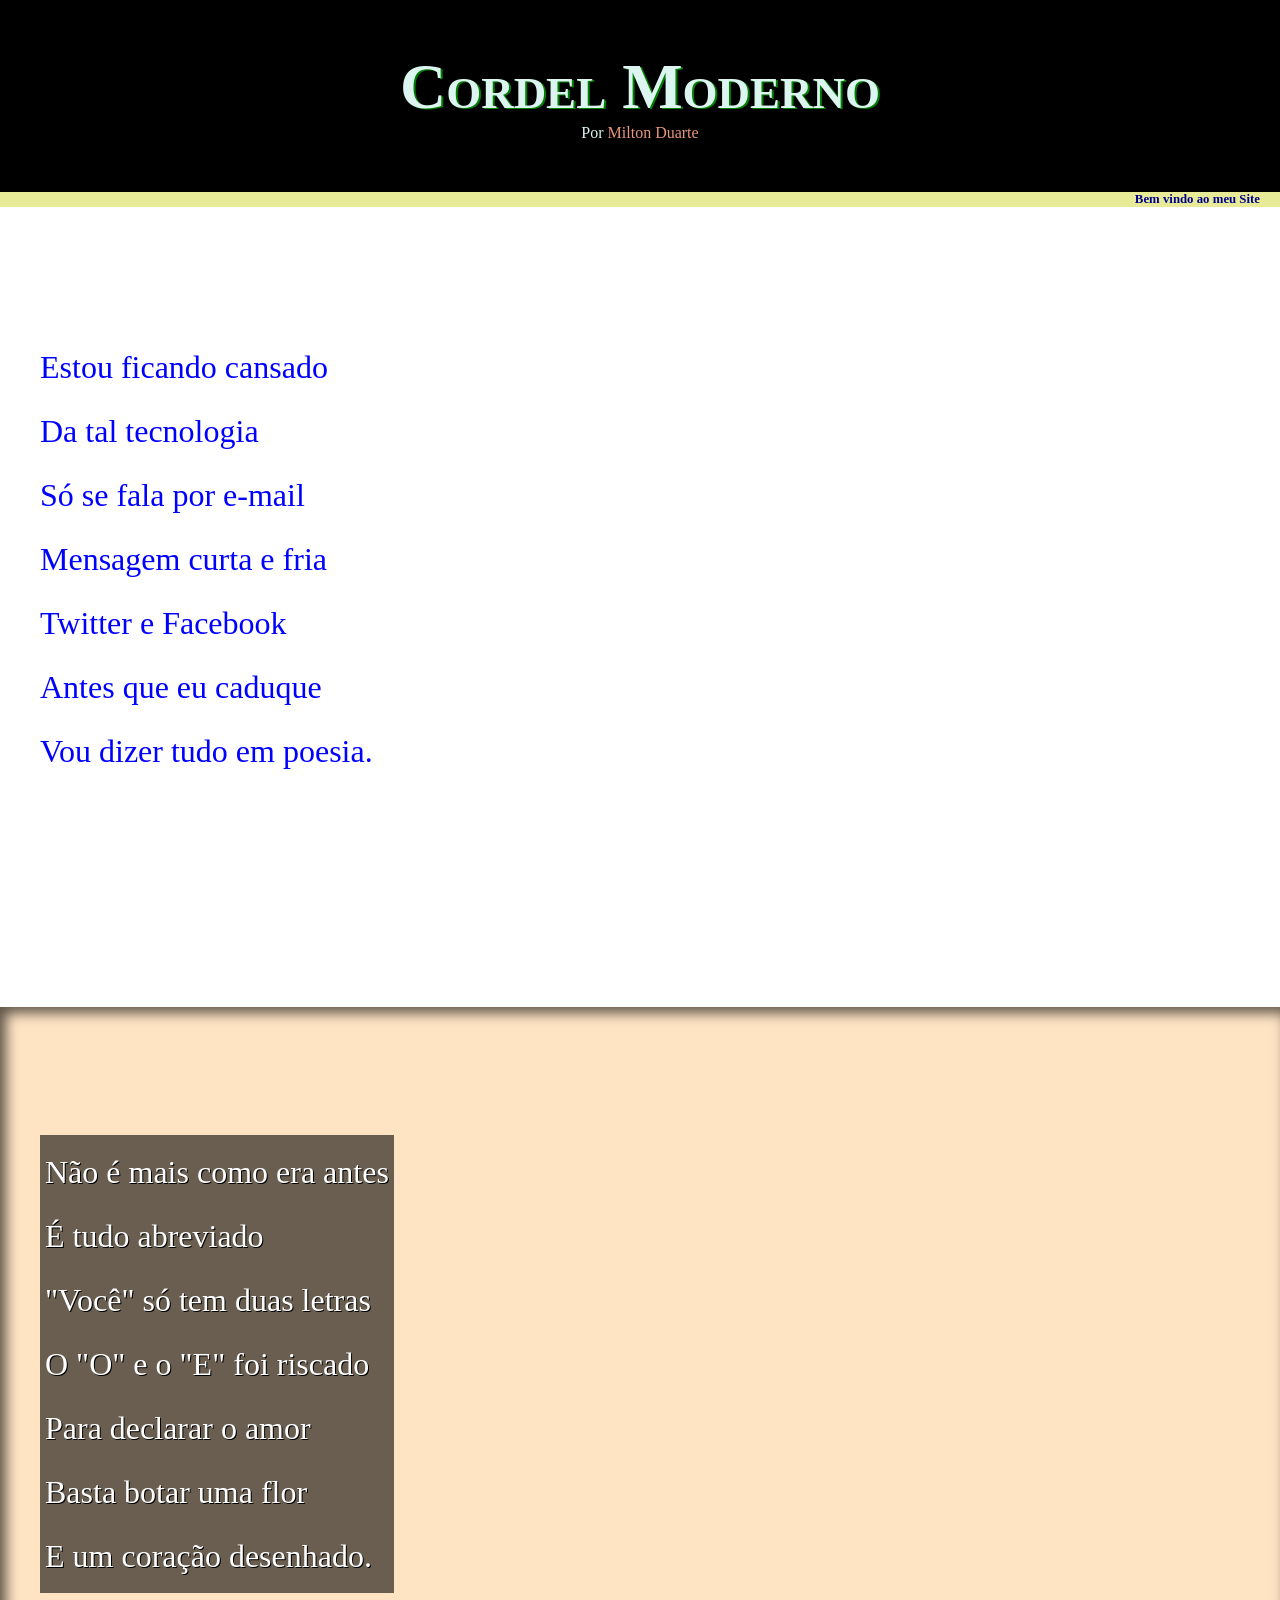
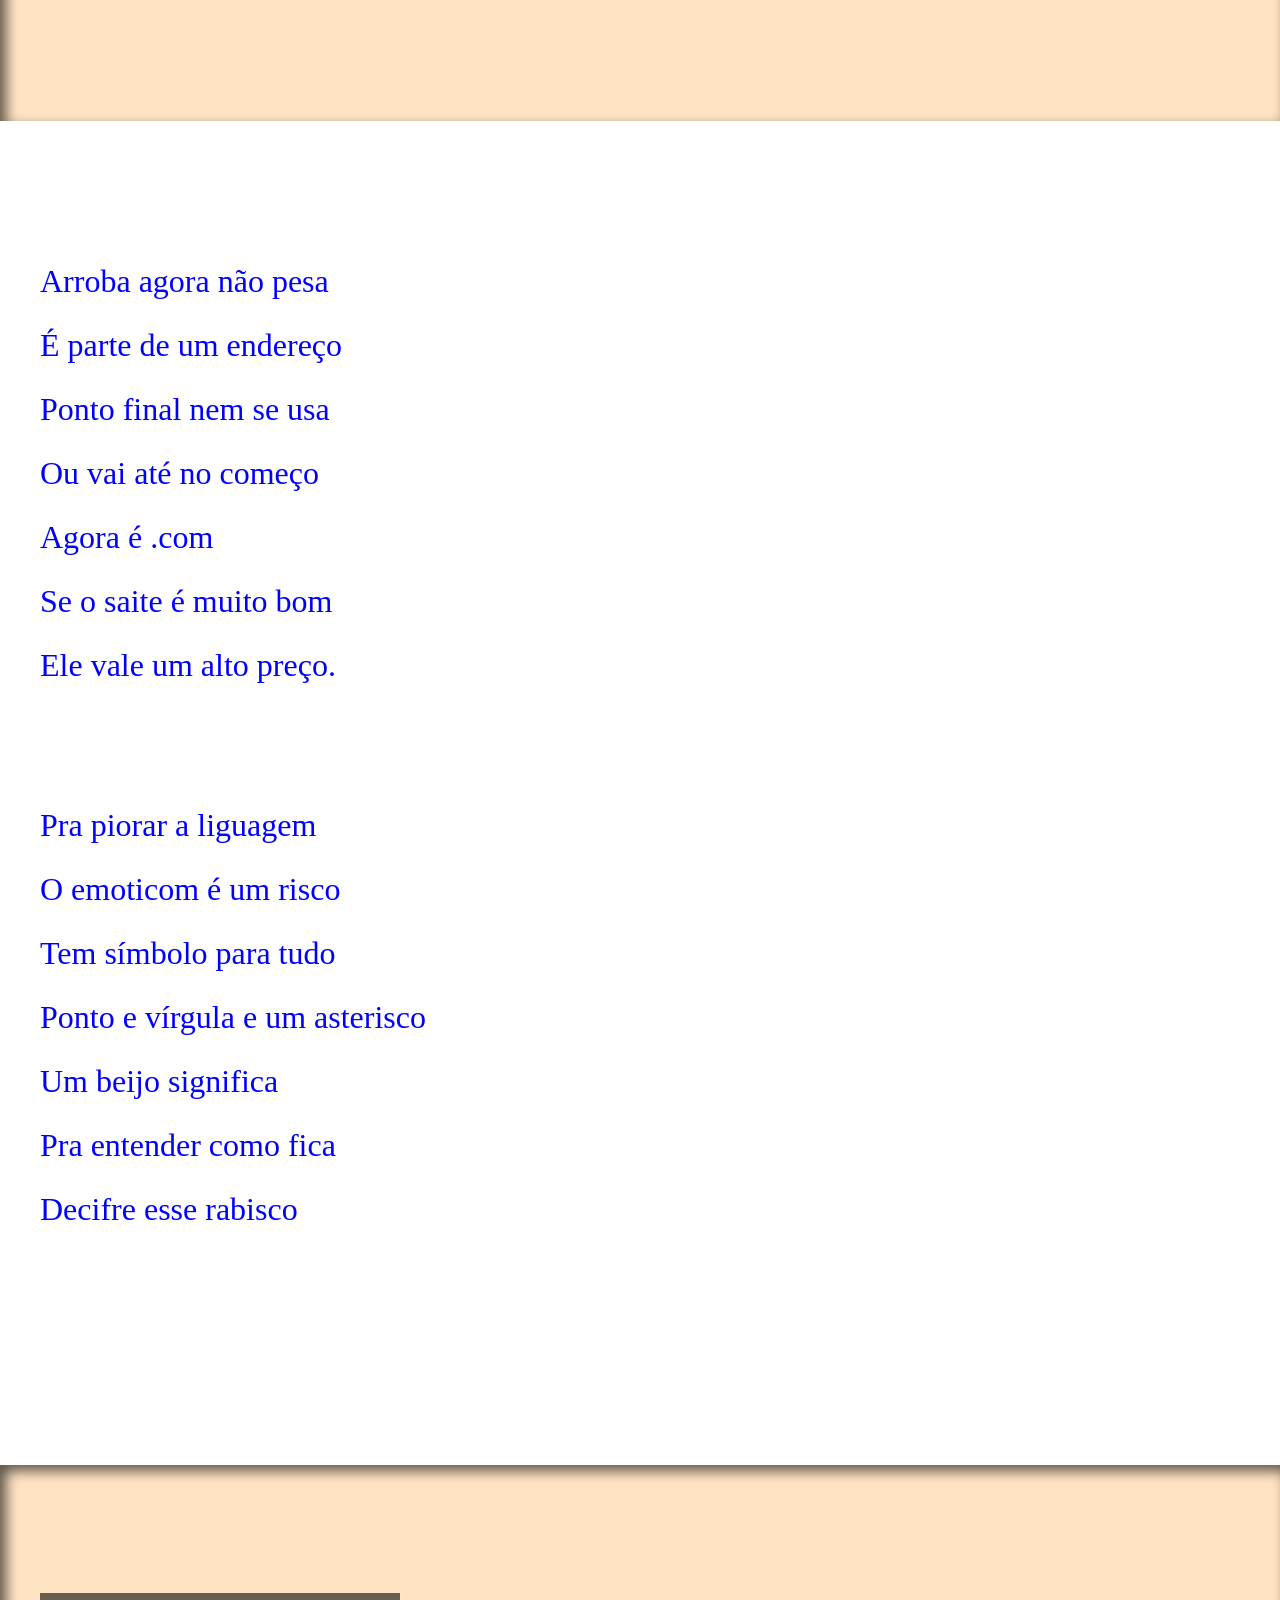
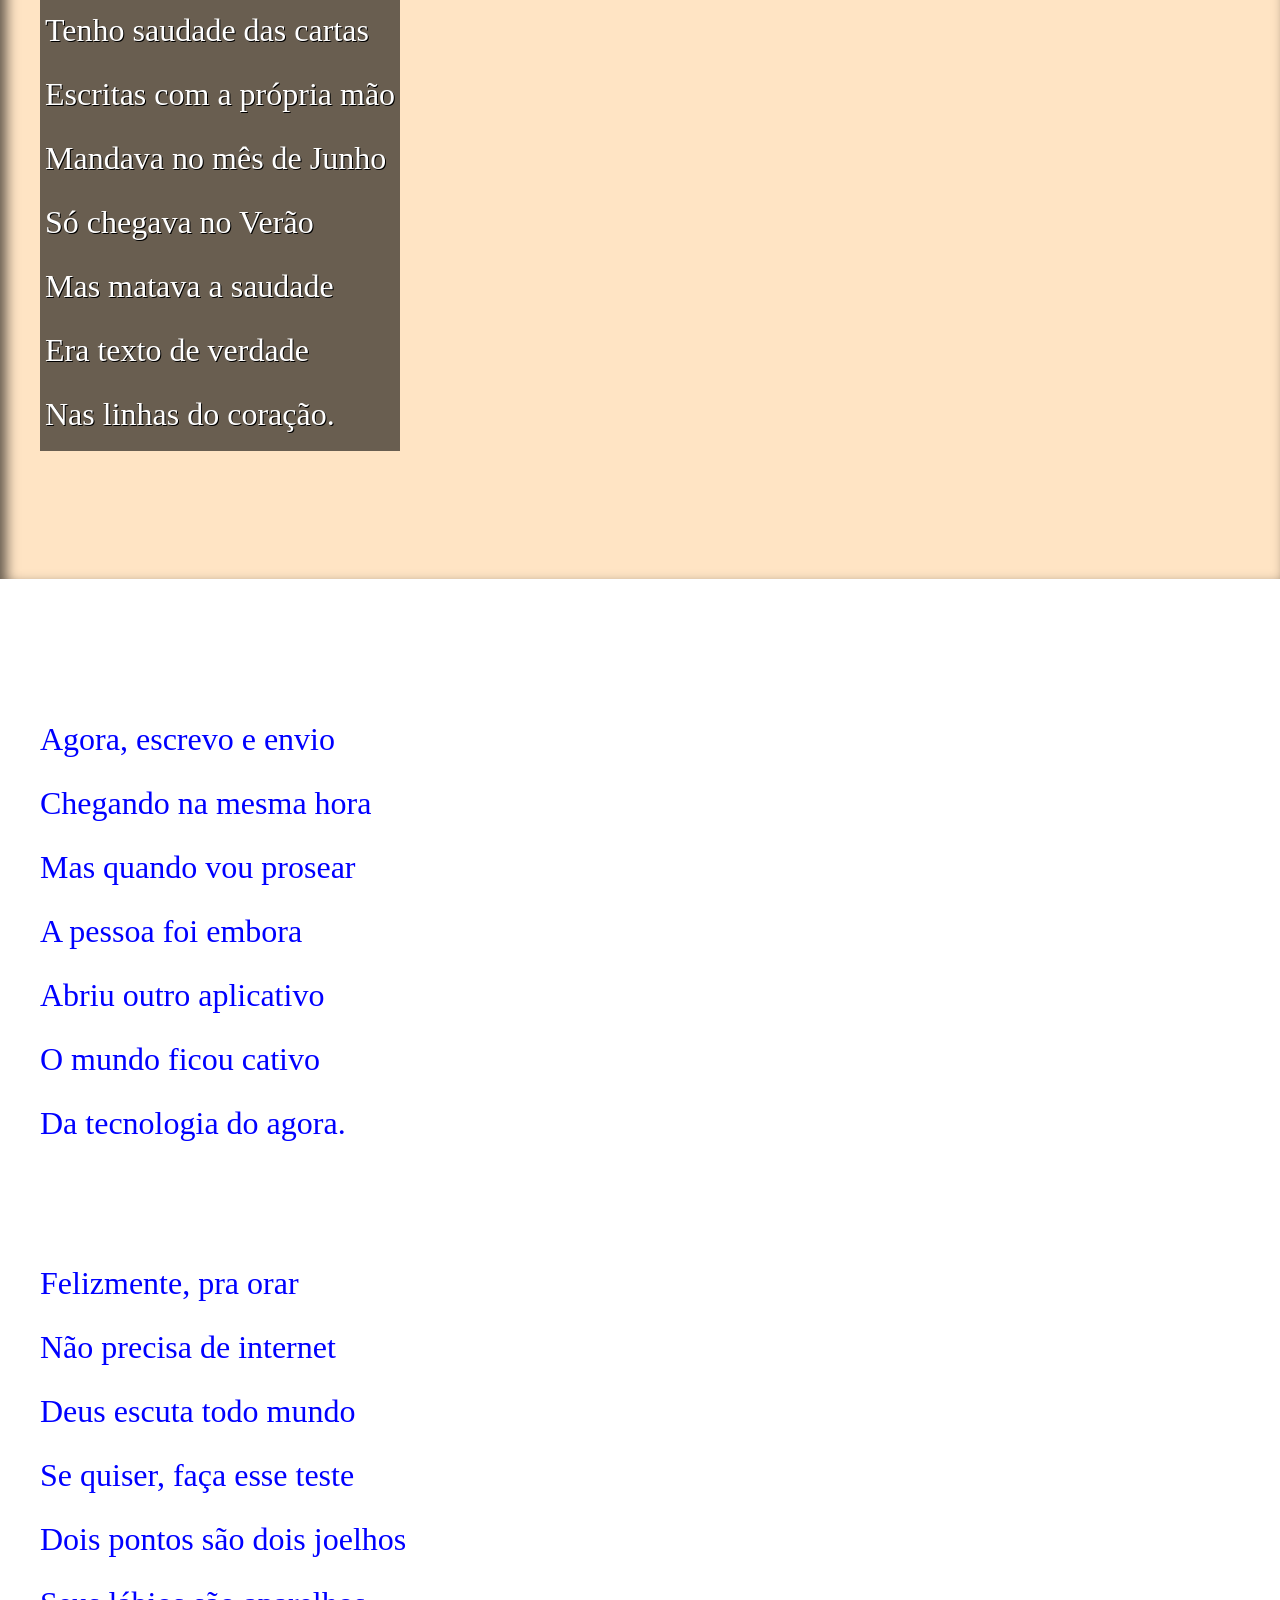
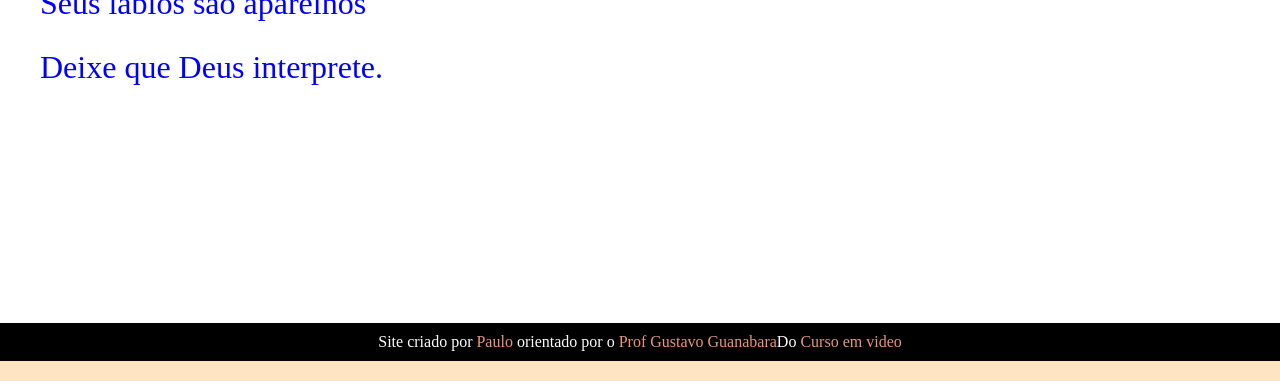
==== commit b211660c: "final" ====
--- a/desafio012/index.html
+++ b/desafio012/index.html
@@ -35,7 +35,7 @@
     </p>
     </section>
 
-    <section  class="imagem">
+    <section  class="imagem" id="img01" >
         <p>
             Não é mais como era antes</br>
             É tudo abreviado</br>
@@ -72,7 +72,7 @@
     </section>
  
 
-    <section class="imagem">
+    <section class="imagem" id="img02">
         <p>
             Tenho saudade das cartas</br>
             Escritas com a própria mão</br>
--- a/desafio012/estilo/style.css
+++ b/desafio012/estilo/style.css
@@ -26,6 +26,7 @@
 }
 h3.novo{
     background-color:hsla(84, 100%, 50%, 0.233);
+    font-size:.8em ;
 
     color: darkblue;
     text-align: right;
@@ -38,7 +39,7 @@
    font-variant: small-caps;
    font-family: var(--fonte5);
    font-size: 5vw;
-   box-shadow: 5px solid white;
+   text-shadow: 2px 1px 0px green;
   
   
     /* text-transform:uppercase*/
@@ -54,7 +55,7 @@
 }
 a:hover{
     text-decoration: underline;
-    color: red;
+    color: green;
     font-size: 20px;
 }
 section{
@@ -65,10 +66,15 @@
     font-family: var(--fonte4);
     font-size: 2.5vw;
 }
+section > p {
+    padding-bottom: 3em;
+}
 section.imagem >p{
     display: inline-block;
     padding: 5px;
-    background-color: rgba(0, 0, 0, 0.424);
+    background-color: rgba(0, 0, 0, 0.589);
+    text-shadow:1px 1px 0px black ;
+    
 
 }
 section.normal{
@@ -76,8 +82,20 @@
     color: blue;
 }
 section.imagem{
-    background-color: rgba(0, 0, 0, 0.507);
+    background-color: rgba(0, 0, 0, 0.616);
     color: white;
+    box-shadow: inset 6px 6px 13px 0px rgba(0, 0, 0, 0.634);
+    background-size: cover;
+    background-attachment: fixed;
+}
+section#img01{
+    background-image: url(../imagens/background001.jpg);
+    background-position: right center;
+   ;
+}
+section#img02{
+    background-image: url(../imagens/background002.jpg);
+  
 }
 footer{
     background-color: black;
